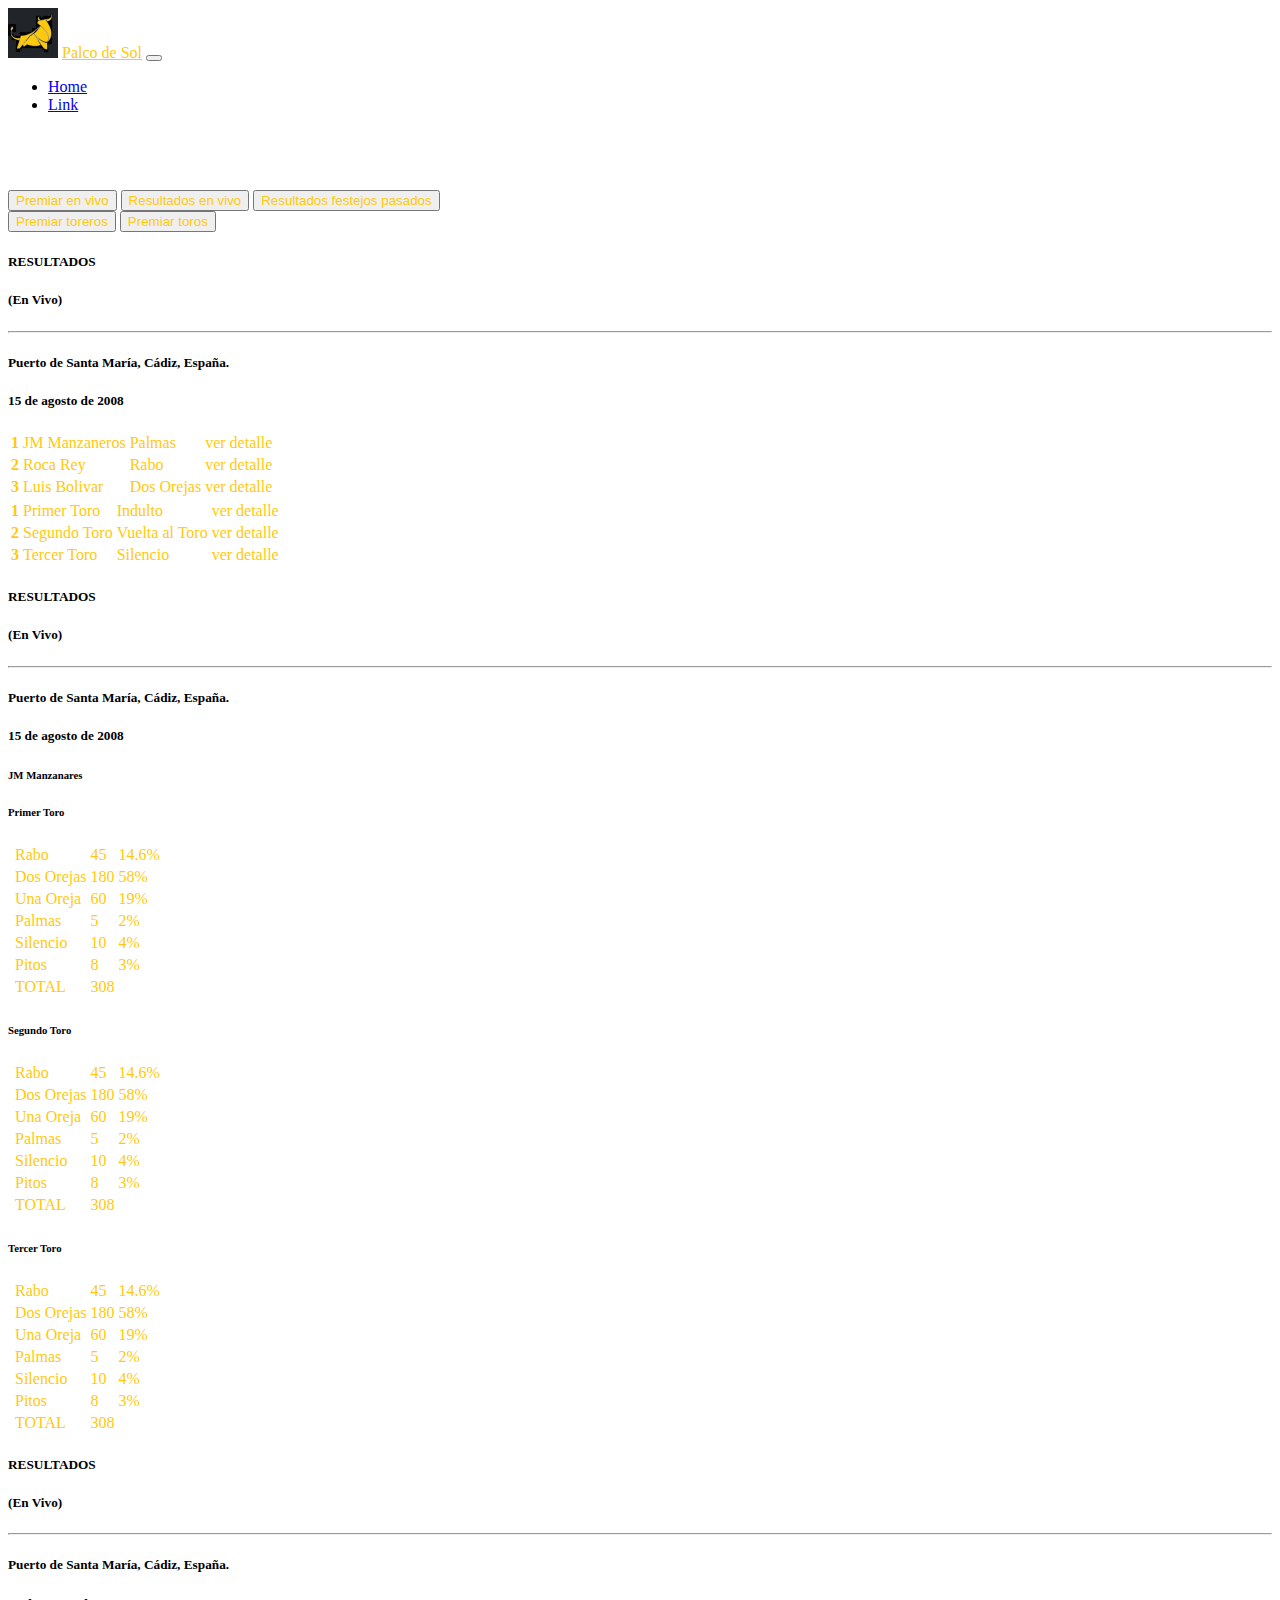
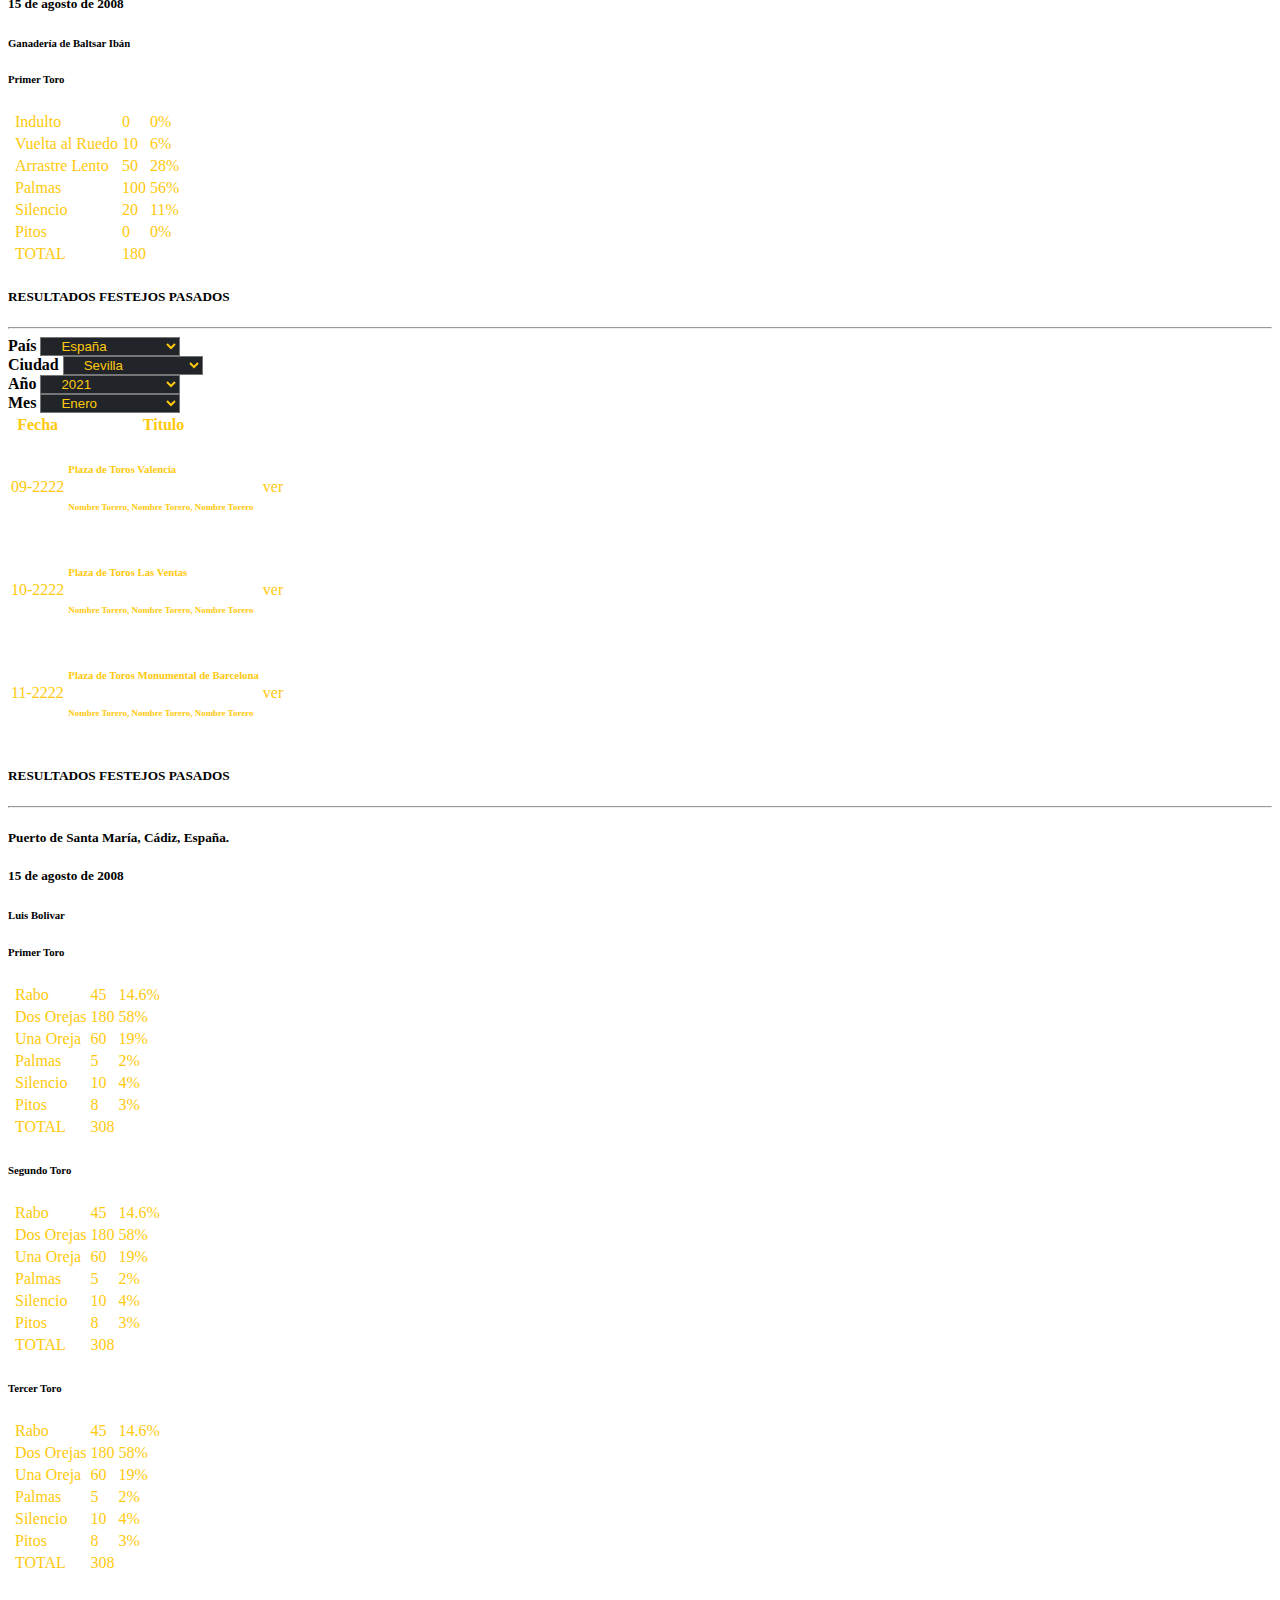
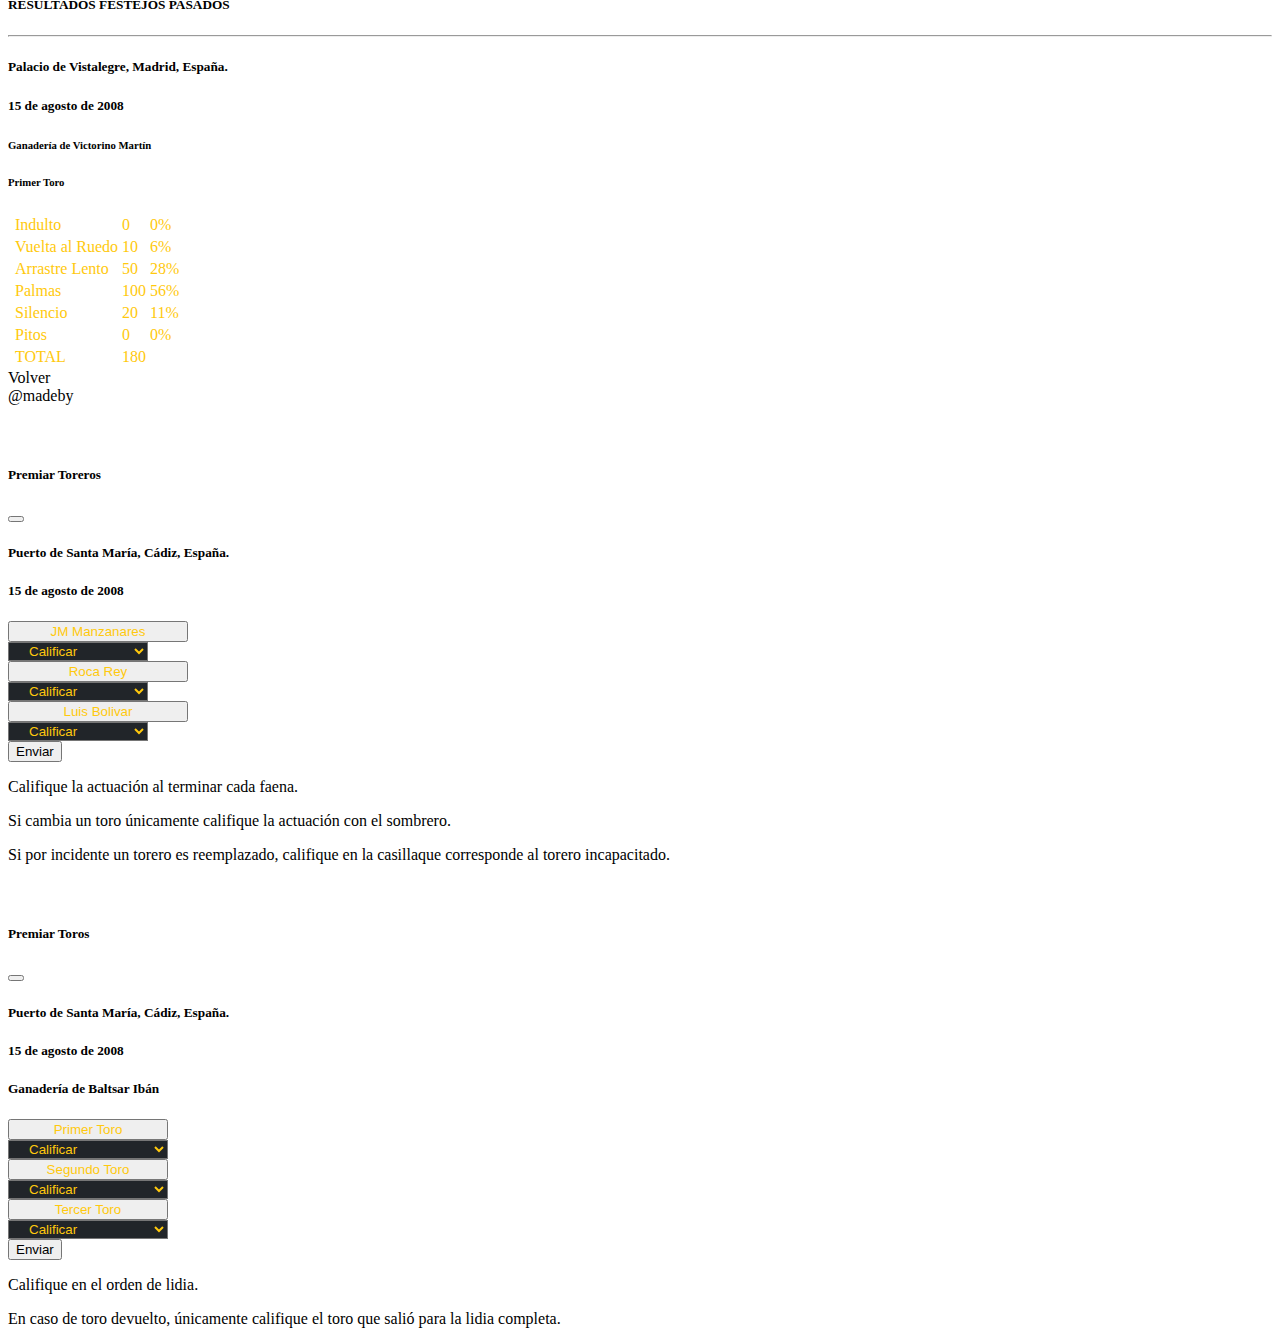
==== docs/index.html @ ece356c2 "Add files via upload" ====
<!DOCTYPE html>
<html lang="en" class="h-100">

<head>
	<title>Bootstrap 5 Website Example</title>
	<meta charset="utf-8">
	<meta name="viewport" content="width=device-width, initial-scale=1">
	<link href="https://cdn.jsdelivr.net/npm/bootstrap@5.2.1/dist/css/bootstrap.min.css" rel="stylesheet"
		integrity="sha384-iYQeCzEYFbKjA/T2uDLTpkwGzCiq6soy8tYaI1GyVh/UjpbCx/TYkiZhlZB6+fzT" crossorigin="anonymous">

	<!-- Custom styles for this template -->
	<link href="./src/custom.css" rel="stylesheet">
</head>

<body class="d-flex flex-column h-100">

	<header>
		<!-- Fixed navbar -->
		<nav class="navbar navbar-expand-md navbar-dark fixed-top bg-dark">
			<div class="container-fluid">

				<!-- <svg class="bd-placeholder-img rounded float-start mx-2" width="50" height="50" role="img"
					aria-label="Placeholder Logo">
					<rect width="100%" height="100%" fill="#868e96"></rect>
					<text x="50%" y="50%" fill="#eceeef" dy=".3em">Logo</text>
				</svg> -->
				<img src="./Assets/bull3.png" class="img-fluid p-0 border-0" width="50" height="50" alt="...">
				<a class="navbar-brand tr-gold" href="#">Palco de Sol</a>

				<button class="navbar-toggler" type="button" data-bs-toggle="collapse" data-bs-target="#navbarCollapse"
					aria-controls="navbarCollapse" aria-expanded="false" aria-label="Toggle navigation">
					<span class="navbar-toggler-icon"></span>
				</button>
				<div class="collapse navbar-collapse" id="navbarCollapse">
					<ul class="navbar-nav me-auto mb-2 mb-md-0">
						<li class="nav-item">
							<a class="nav-link active" aria-current="page" href="#">Home</a>
						</li>
						<li class="nav-item">
							<a class="nav-link" href="#">Link</a>
						</li>
					</ul>
				</div>
			</div>
		</nav>
	</header>

	<!-- Begin page content -->
	<main class="flex-shrink-0">
		<div class="container text-center">

			<!-- Component primer menu -->
			<div class="row mt-5" id="myfirstMenu">
				<div class="col-12">
					<div class="d-grid gap-3 col-8 mx-auto tr-gold">
						<button type="button" class="btn btn-primary btn-dark tr-gold" data-mdb-toggle="button"
							id="premiarBtn">Premiar en vivo</button>
						<button type="button" class="btn btn-primary btn-dark tr-gold" data-mdb-toggle="button"
							id="resultadosVivoBtn">Resultados en vivo</button>
						<button type="button" class="btn btn-primary btn-dark tr-gold" data-mdb-toggle="button"
							id="resultadosFestejosPasadosBtn">Resultados festejos pasados</button>
					</div>
				</div>
			</div>

			<!-- Component segundo menu -->
			<div class="row mt-5 mb-5 d-none" id="myPremiarMenu">
				<div class="col-12 mx-auto">
					<div class="d-grid gap-3 col-8 mx-auto">
						<button type="button" class="btn btn-primary btn-dark tr-gold" data-bs-toggle="modal"
							data-bs-target="#premiarTorerosModal" id="premiarTorerosBtn">Premiar
							toreros</button>
						<button type="button" class="btn btn-primary btn-dark tr-gold" data-bs-toggle="modal"
						data-bs-target="#premiarTorosModal" id="premiarTorosBtn">Premiar
							toros</button>
					</div>					
				</div>
			</div>

			<!-- Component Resultados en Vivo -->
			<div class="row mt-2 d-none" id="myResultadosVivo">
				<div class="col-12 d-flex mb-0 my-2">
					<h5 class="text-start flex-grow-1">RESULTADOS</h5>
					<h5 >(En Vivo)</h5>					
				</div>

				<div class="col-12 mt-0 my-2">					
					<hr class="mt-0 mb-4">
					<h5>Puerto de Santa María, Cádiz, España.</h5>
					<h5>15 de agosto de 2008</h5>
				</div>

				<!-- Component Tabla Premios Torero -->
				<div class="col-12 my-2">
					<table class="table table-dark table-striped table-hover text-start tr-gold" id="myTablePremiosTorero">
						<tbody>
						  <tr>
							<th scope="row">1</th>
							<td>JM Manzaneros</td>
							<td>Palmas</td>
							<td>ver detalle</td>
							<!-- <td class="d-none d-sm-block">ver detalle</td> -->
						  </tr>
						  <tr>
							<th scope="row">2</th>
							<td>Roca Rey</td>
							<td>Rabo</td>
							<td>ver detalle</td>
						  </tr>
						  <tr>
							<th scope="row">3</th>
							<td>Luis Bolivar</td>
							<td>Dos Orejas</td>
							<td>ver detalle</td>
						  </tr>
						</tbody>
					  </table>
				</div>

				<!-- Component Tabla Premios Toro -->
				<div class="col-12 my-2">
					<table class="table table-dark table-striped table-hover text-start tr-gold" id="myTablePremiosToro">
						<tbody>
						  <tr>
							<th scope="row">1</th>
							<td>Primer Toro </td>
							<td>Indulto</td>
							<td><a>ver detalle</a></td>
						  </tr>
						  <tr>
							<th scope="row">2</th>
							<td>Segundo Toro</td>
							<td>Vuelta al Toro</td>
							<td><a>ver detalle</a></td>
						  </tr>
						  <tr>
							<th scope="row">3</th>
							<td>Tercer Toro</td>
							<td>Silencio</td>
							<td><a>ver detalle</a></td>
						  </tr>
						</tbody>
					  </table>
				</div>


			</div>

			<!-- Component Resultados en Vivo Torero-->
			<div class="row mt-2 d-none" id="myResultadoTorero">
				<div class="col-12 d-flex mb-0 my-2">
					<h5 class="text-start flex-grow-1">RESULTADOS</h5>
					<h5 >(En Vivo)</h5>					
				</div>

				<div class="col-12 mt-0 my-2">					
					<hr class="mt-0 mb-4">
					<h5>Puerto de Santa María, Cádiz, España.</h5>
					<h5>15 de agosto de 2008</h5>
					<h6 class="mt-3">JM Manzanares</h6>
				</div>

				<div class="col-12 my-2">
					<h6>Primer Toro</h6>
					<table class="table table-dark table-striped table-hover text-start tr-gold">
						<tbody>
						  <tr>
							<th scope="row"></th>
							<td>Rabo</td>
							<td>45</td>
							<td>14.6%</td>
						  </tr>
						  <tr>
							<th scope="row"></th>
							<td>Dos Orejas</td>
							<td>180</td>
							<td>58%</td>
						  </tr>
						  <tr>
							<th scope="row"></th>
							<td>Una Oreja</td>
							<td>60</td>
							<td>19%</td>
						  </tr>
						  <tr>
							<th scope="row"></th>
							<td>Palmas</td>
							<td>5</td>
							<td>2%</td>
						  </tr>
						  <tr>
							<th scope="row"></th>
							<td>Silencio</td>
							<td>10</td>
							<td>4%</td>
						  </tr>
						  <tr>
							<th scope="row"></th>
							<td>Pitos</td>
							<td>8</td>
							<td>3%</td>
						  </tr>
						  <tr>
							<th scope="row"></th>
							<td>TOTAL</td>
							<td>308</td>
							<td></td>
						  </tr>						  
						</tbody>
					  </table>
				</div>

				<div class="col-12 my-2">
					<h6>Segundo Toro</h6>
					<table class="table table-dark table-striped table-hover text-start tr-gold">
						<tbody>
						  <tr>
							<th scope="row"></th>
							<td>Rabo</td>
							<td>45</td>
							<td>14.6%</td>
						  </tr>
						  <tr>
							<th scope="row"></th>
							<td>Dos Orejas</td>
							<td>180</td>
							<td>58%</td>
						  </tr>
						  <tr>
							<th scope="row"></th>
							<td>Una Oreja</td>
							<td>60</td>
							<td>19%</td>
						  </tr>
						  <tr>
							<th scope="row"></th>
							<td>Palmas</td>
							<td>5</td>
							<td>2%</td>
						  </tr>
						  <tr>
							<th scope="row"></th>
							<td>Silencio</td>
							<td>10</td>
							<td>4%</td>
						  </tr>
						  <tr>
							<th scope="row"></th>
							<td>Pitos</td>
							<td>8</td>
							<td>3%</td>
						  </tr>
						  <tr>
							<th scope="row"></th>
							<td>TOTAL</td>
							<td>308</td>
							<td></td>
						  </tr>						  
						</tbody>
					  </table>
				</div>

				<div class="col-12 my-2">
					<h6>Tercer Toro</h6>
					<table class="table table-dark table-striped table-hover text-start tr-gold">
						<tbody>
						  <tr>
							<th scope="row"></th>
							<td>Rabo</td>
							<td>45</td>
							<td>14.6%</td>
						  </tr>
						  <tr>
							<th scope="row"></th>
							<td>Dos Orejas</td>
							<td>180</td>
							<td>58%</td>
						  </tr>
						  <tr>
							<th scope="row"></th>
							<td>Una Oreja</td>
							<td>60</td>
							<td>19%</td>
						  </tr>
						  <tr>
							<th scope="row"></th>
							<td>Palmas</td>
							<td>5</td>
							<td>2%</td>
						  </tr>
						  <tr>
							<th scope="row"></th>
							<td>Silencio</td>
							<td>10</td>
							<td>4%</td>
						  </tr>
						  <tr>
							<th scope="row"></th>
							<td>Pitos</td>
							<td>8</td>
							<td>3%</td>
						  </tr>
						  <tr>
							<th scope="row"></th>
							<td>TOTAL</td>
							<td>308</td>
							<td></td>
						  </tr>						  
						</tbody>
					  </table>
				</div>
			</div>

			<!-- Component Resultados en Vivo Ganaderia-->
			<div class="row mt-2 d-none" id="myResultadoToro">
				<div class="col-12 d-flex mb-0 my-2">
					<h5 class="text-start flex-grow-1">RESULTADOS</h5>
					<h5 >(En Vivo)</h5>					
				</div>

				<div class="col-12 mt-0 my-2">					
					<hr class="mt-0 mb-4">
					<h5>Puerto de Santa María, Cádiz, España.</h5>
					<h5>15 de agosto de 2008</h5>
					<h6 class="mt-3">Ganadería de Baltsar Ibán</h6>
					<h6>Primer Toro</h6>
				</div>

				<div class="col-12 my-2">
					<table class="table table-dark table-striped table-hover text-start tr-gold">
						<tbody>
						  <tr>
							<th scope="row"></th>
							<td>Indulto</td>
							<td>0</td>
							<td>0%</td>
						  </tr>
						  <tr>
							<th scope="row"></th>
							<td>Vuelta al Ruedo</td>
							<td>10</td>
							<td>6%</td>
						  </tr>
						  <tr>
							<th scope="row"></th>
							<td>Arrastre Lento</td>
							<td>50</td>
							<td>28%</td>
						  </tr>
						  <tr>
							<th scope="row"></th>
							<td>Palmas</td>
							<td>100</td>
							<td>56%</td>
						  </tr>
						  <tr>
							<th scope="row"></th>
							<td>Silencio</td>
							<td>20</td>
							<td>11%</td>
						  </tr>
						  <tr>
							<th scope="row"></th>
							<td>Pitos</td>
							<td>0</td>
							<td>0%</td>
						  </tr>
						  <tr>
							<th scope="row"></th>
							<td>TOTAL</td>
							<td>180</td>
							<td></td>
						  </tr>						  
						</tbody>
					  </table>
				</div>
			</div>

			<!-- Component Resultados Pasados 	-->
			<div class="row mt-2 d-none" id="myResultadosPasados">
				<div class="col-12 d-flex mb-0 my-2">
					<h5 class="text-start flex-grow-1">RESULTADOS FESTEJOS PASADOS</h5>
				</div>

				<!-- Component Select Resultados Pasados 	-->
				<div class="col-12 mt-0 my-2">					
					<hr class="mt-0 mb-4">
					<div class="row justify-content-center">
						<div class="col-6 tr-select">
							<label class="tr-label" for="country">País</label>
							<select class="form-select" id="country" required="">
								<option value="1">España</option>
								<option value="2">Mexico</option>
							</select>
						</div>
						<div class="col-6 tr-select">
							<label class="tr-label" for="city">Ciudad</label>
							<select class="form-select" id="city" required="">
								<option value="1">Sevilla</option>
								<option value="2">Madrid</option>
							</select>
						</div>
						<div class="col-6 tr-select">
							<label class="tr-label" for="Year">Año</label>
							<select class="form-select" id="year" required="">
								<option value="1">2021</option>
								<option value="2">2020</option>
							</select>
						</div>
						<div class="col-6 tr-select">
							<label class="tr-label" for="Month">Mes</label>
							<select class="form-select" id="month" required="">
								<option value="">Enero</option>
								<option value="">Febrero</option>
							</select>
						</div>
					</div>
				</div>

				<!-- Component Tabla Resultados Pasados 	-->
				<div class="col-12 mt-5">
					<table class="table table-dark table-striped table-hover text-start tr-gold" id="myTableResultadosPasados">
						<thead>
						  <tr>
							<th scope="col">Fecha</th>
							<th scope="col">Titulo</th>
							<th scope="col"></th>
						  </tr>
						</thead>
						<tbody>
						  <tr>
							<td>09-2222</td>
							<td>
								<h6>Plaza de Toros Valencia</h6>
								<h6><small class="text-muted">Nombre Torero, Nombre Torero, Nombre Torero</small></h6>
							</td>
							<td>ver</td>
						  </tr>
						  <tr>
							<td>10-2222</td>
							<td>
								<h6>Plaza de Toros Las Ventas</h6>
								<h6><small class="text-muted">Nombre Torero, Nombre Torero, Nombre Torero</small></h6>
							</td>
							<td>ver</td>
						  </tr>
						  <tr>
							<td>11-2222</td>
							<td>
								<h6>Plaza de Toros Monumental de Barcelona</h6>
								<h6><small class="text-muted">Nombre Torero, Nombre Torero, Nombre Torero</small></h6>
							</td>
							<td>ver</td>
						  </tr>
						</tbody>
					  </table>
				</div>
			</div>

			<!-- Component Resultados Festejos Pasados Torero-->
			<div class="row mt-2 d-none" id="myResultadoPasadoTorero">
				<div class="col-12 mb-0 my-2">
					<h5 class="">RESULTADOS FESTEJOS PASADOS</h5>
				</div>

				<div class="col-12 mt-0 my-2">					
					<hr class="mt-0 mb-4">
					<h5>Puerto de Santa María, Cádiz, España.</h5>
					<h5>15 de agosto de 2008</h5>
					<h6 class="mt-3">Luis Bolivar</h6>
				</div>

				<div class="col-12 my-2">
					<h6>Primer Toro</h6>
					<table class="table table-dark table-striped table-hover text-start tr-gold">
						<tbody>
						  <tr>
							<th scope="row"></th>
							<td>Rabo</td>
							<td>45</td>
							<td>14.6%</td>
						  </tr>
						  <tr>
							<th scope="row"></th>
							<td>Dos Orejas</td>
							<td>180</td>
							<td>58%</td>
						  </tr>
						  <tr>
							<th scope="row"></th>
							<td>Una Oreja</td>
							<td>60</td>
							<td>19%</td>
						  </tr>
						  <tr>
							<th scope="row"></th>
							<td>Palmas</td>
							<td>5</td>
							<td>2%</td>
						  </tr>
						  <tr>
							<th scope="row"></th>
							<td>Silencio</td>
							<td>10</td>
							<td>4%</td>
						  </tr>
						  <tr>
							<th scope="row"></th>
							<td>Pitos</td>
							<td>8</td>
							<td>3%</td>
						  </tr>
						  <tr>
							<th scope="row"></th>
							<td>TOTAL</td>
							<td>308</td>
							<td></td>
						  </tr>						  
						</tbody>
					  </table>
				</div>

				<div class="col-12 my-2">
					<h6>Segundo Toro</h6>
					<table class="table table-dark table-striped table-hover text-start tr-gold">
						<tbody>
						  <tr>
							<th scope="row"></th>
							<td>Rabo</td>
							<td>45</td>
							<td>14.6%</td>
						  </tr>
						  <tr>
							<th scope="row"></th>
							<td>Dos Orejas</td>
							<td>180</td>
							<td>58%</td>
						  </tr>
						  <tr>
							<th scope="row"></th>
							<td>Una Oreja</td>
							<td>60</td>
							<td>19%</td>
						  </tr>
						  <tr>
							<th scope="row"></th>
							<td>Palmas</td>
							<td>5</td>
							<td>2%</td>
						  </tr>
						  <tr>
							<th scope="row"></th>
							<td>Silencio</td>
							<td>10</td>
							<td>4%</td>
						  </tr>
						  <tr>
							<th scope="row"></th>
							<td>Pitos</td>
							<td>8</td>
							<td>3%</td>
						  </tr>
						  <tr>
							<th scope="row"></th>
							<td>TOTAL</td>
							<td>308</td>
							<td></td>
						  </tr>						  
						</tbody>
					  </table>
				</div>

				<div class="col-12 my-2">
					<h6>Tercer Toro</h6>
					<table class="table table-dark table-striped table-hover text-start tr-gold">
						<tbody>
						  <tr>
							<th scope="row"></th>
							<td>Rabo</td>
							<td>45</td>
							<td>14.6%</td>
						  </tr>
						  <tr>
							<th scope="row"></th>
							<td>Dos Orejas</td>
							<td>180</td>
							<td>58%</td>
						  </tr>
						  <tr>
							<th scope="row"></th>
							<td>Una Oreja</td>
							<td>60</td>
							<td>19%</td>
						  </tr>
						  <tr>
							<th scope="row"></th>
							<td>Palmas</td>
							<td>5</td>
							<td>2%</td>
						  </tr>
						  <tr>
							<th scope="row"></th>
							<td>Silencio</td>
							<td>10</td>
							<td>4%</td>
						  </tr>
						  <tr>
							<th scope="row"></th>
							<td>Pitos</td>
							<td>8</td>
							<td>3%</td>
						  </tr>
						  <tr>
							<th scope="row"></th>
							<td>TOTAL</td>
							<td>308</td>
							<td></td>
						  </tr>						  
						</tbody>
					  </table>
				</div>
			</div>

			<!-- Component Resultados Festejos Pasados Ganaderia-->
			<div class="row mt-2 d-none" id="myResultadoPasadoToro">
				<div class="col-12 mb-0 my-2">
					<h5 class="">RESULTADOS FESTEJOS PASADOS</h5>
				</div>

				<div class="col-12 mt-0 my-2">
					<hr class="mt-0 mb-4">
					<h5>Palacio de Vistalegre, Madrid, España.</h5>
					<h5>15 de agosto de 2008</h5>
					<h6 class="mt-3">Ganadería de Victorino Martín</h6>
					<h6>Primer Toro</h6>
				</div>

				<div class="col-12 my-2">
					<table class="table table-dark table-striped table-hover text-start tr-gold">
						<tbody>
						  <tr>
							<th scope="row"></th>
							<td>Indulto</td>
							<td>0</td>
							<td>0%</td>
						  </tr>
						  <tr>
							<th scope="row"></th>
							<td>Vuelta al Ruedo</td>
							<td>10</td>
							<td>6%</td>
						  </tr>
						  <tr>
							<th scope="row"></th>
							<td>Arrastre Lento</td>
							<td>50</td>
							<td>28%</td>
						  </tr>
						  <tr>
							<th scope="row"></th>
							<td>Palmas</td>
							<td>100</td>
							<td>56%</td>
						  </tr>
						  <tr>
							<th scope="row"></th>
							<td>Silencio</td>
							<td>20</td>
							<td>11%</td>
						  </tr>
						  <tr>
							<th scope="row"></th>
							<td>Pitos</td>
							<td>0</td>
							<td>0%</td>
						  </tr>
						  <tr>
							<th scope="row"></th>
							<td>TOTAL</td>
							<td>180</td>
							<td></td>
						  </tr>						  
						</tbody>
					  </table>
				</div>
			</div>

			<!-- Component volver -->
			<div class="row my-3 d-none" id="volverBtn">
				<div class="col-12">
					<a class="text-black"> Volver</a>
				</div>
			</div>

		</div>
	</main>

	<footer class="footer mt-auto mb-0 bg-dark">
		<div class="container">
			<!-- <div class="row bg-white text-end py-3">
				<div class="col-12">
					<a class="text-black mx-2 d-none" id="volverBtn"> Volver</a>
				</div>
			</div> -->
			<div class="row text-center py-3">
				<div class="col-12">
					<span class="text-white">@madeby</span>
				</div>
			</div>
		</div>
	</footer>

	<!-- Modal Premiar Toreros -->
	<div class="modal fade" tabindex="-1" aria-labelledby="exampleModalLabel" aria-hidden="true" id="premiarTorerosModal">
		<div class="modal-dialog modal-fullscreen tr-modal">
			<div class="modal-content">
				<div class="modal-header">
					<h5 class="modal-title">Premiar Toreros</h5>
					<button type="button" class="btn-close" data-bs-dismiss="modal" aria-label="Close"></button>
				</div>
				<div class="modal-body">
					<div class="container-fluid px-0">
					<!-- Component premiar torero -->
						<div class="row text-center">
							<div class="col-12 my-2">
								<h5>Puerto de Santa María, Cádiz, España.</h5>
								<h5>15 de agosto de 2008</h5>
							</div>

							<div class="col-12 d-flex justify-content-center my-2">
								<div class="nombreToreroBtn">
									<button class="btn btn-dark tr-gold tr-noHover" type="button">
										JM Manzanares
									</button>
								</div>
								<div class="tr-select" >
									<select class="form-select" aria-label="calificar torero" id="calificarTorero1">
										<option selected>Calificar</option>
										<option value="1">Palmas</option>
										<option value="2">Dos orejas</option>
										<option value="3">Una oreja</option>
										<option value="4">Rabo</option>
										<option value="5">Silencio</option>
										<option value="6">Pitos</option>
									  </select>
								</div>						
							</div>

							<div class="col-12 d-flex justify-content-center my-2">
								<div class="nombreToreroBtn">
									<button class="btn btn-dark tr-gold tr-noHover" type="button">
										Roca Rey
									</button>
								</div>
								<div class="tr-select" >
									<select class="form-select" aria-label="calificar torero">
										<option selected>Calificar</option>
										<option value="1">Palmas</option>
										<option value="2">Dos orejas</option>
										<option value="3">Una oreja</option>
										<option value="4">Rabo</option>
										<option value="5">Silencio</option>
										<option value="6">Pitos</option>
									  </select>
								</div>
							</div>

							<div class="col-12 d-flex justify-content-center my-2">
								<div class="nombreToreroBtn">
									<button class="btn btn-dark tr-gold tr-noHover" type="button">
										Luis Bolivar
									</button>
								</div>
								<div class="tr-select" >
									<select class="form-select" aria-label="calificar torero">
										<option selected>Calificar</option>
										<option value="1">Palmas</option>
										<option value="2">Dos orejas</option>
										<option value="3">Una oreja</option>
										<option value="4">Rabo</option>
										<option value="5">Silencio</option>
										<option value="6">Pitos</option>
									  </select>
								</div>
							</div>

							<div class="col-12 d-flex justify-content-center my-2">
								<div class="">
									<button class="btn btn-warning" type="button" id="enviarToreroBtn"
										data-bs-dismiss="modal" aria-label="Close">
										Enviar
									</button>
								</div>
							</div>

							<div class="col-12 fs-6 my-2 mt-4">
								<p class="text-muted fs-6">Califique la actuación al terminar cada faena.</p>
								<p class="text-muted">Si cambia un toro únicamente califique la actuación con el sombrero.
								</p>
								<p class="text-muted">Si por incidente un torero es reemplazado, califique en la casillaque
									corresponde al torero incapacitado.</p>
							</div>
						</div>
					</div>
				</div>
			</div>
		</div>
	</div>

	<!-- Modal Premiar Toros -->
	<div class="modal fade" tabindex="-1" aria-labelledby="exampleModalLabel" aria-hidden="true" id="premiarTorosModal">
		<div class="modal-dialog modal-fullscreen tr-modal">
			<div class="modal-content">
				<div class="modal-header">
					<h5 class="modal-title">Premiar Toros</h5>
					<button type="button" class="btn-close" data-bs-dismiss="modal" aria-label="Close"></button>
				</div>
				<div class="modal-body">
					<div class="container-fluid px-0">
					<!-- Component premiar toros -->
						<div class="row text-center">
							<div class="col-12 my-2">
								<h5>Puerto de Santa María, Cádiz, España.</h5>
								<h5>15 de agosto de 2008</h5>
								<h5 class="mt-3">Ganadería de Baltsar Ibán</h5>
							</div>

							<div class="col-12 d-flex justify-content-center my-2">
								<div class="nombreToroBtn">
									<button class="btn btn-dark tr-gold tr-noHover" type="button">
										Primer Toro
									</button>
								</div>
								<div class="tr-select tr-toroSelect" >
									<select class="form-select" aria-label="calificar torero" id="calificarToro1">
										<option selected>Calificar</option>
										<option value="1">Indulto</option>
										<option value="2">Vuelta al toro</option>
										<option value="3">Arrastre Lento</option>
										<option value="4">Palmas</option>
										<option value="5">Silencio</option>
										<option value="6">Pitos</option>
									  </select>
								</div>						
							</div>

							<div class="col-12 d-flex justify-content-center my-2">
								<div class="nombreToroBtn">
									<button class="btn btn-dark tr-gold tr-noHover" type="button">
										Segundo Toro
									</button>
								</div>
								<div class="tr-select tr-toroSelect" >
									<select class="form-select" aria-label="calificar torero">
										<option selected>Calificar</option>
										<option value="1">Indulto</option>
										<option value="2">Vuelta al toro</option>
										<option value="3">Arrastre Lento</option>
										<option value="4">Palmas</option>
										<option value="5">Silencio</option>
										<option value="6">Pitos</option>
									  </select>
								</div>
							</div>

							<div class="col-12 d-flex justify-content-center my-2">
								<div class="nombreToroBtn">
									<button class="btn btn-dark tr-gold tr-noHover" type="button">
										Tercer Toro
									</button>
								</div>
								<div class="tr-select tr-toroSelect" >
									<select class="form-select" aria-label="calificar torero">
										<option selected>Calificar</option>
										<option value="1">Indulto</option>
										<option value="2">Vuelta al toro</option>
										<option value="3">Arrastre Lento</option>
										<option value="4">Palmas</option>
										<option value="5">Silencio</option>
										<option value="6">Pitos</option>
									  </select>
								</div>
							</div>

							<div class="col-12 d-flex justify-content-center my-2">
								<div class="">
									<button class="btn btn-warning" type="button" id="enviarToroBtn"
										data-bs-dismiss="modal" aria-label="Close">
										Enviar
									</button>
								</div>
							</div>

							<div class="col-12 fs-6 my-2 mt-4">
								<p class="text-muted fs-6">Califique en el orden de lidia.</p>
								<p class="text-muted">En caso de toro devuelto, únicamente califique el toro que salió para la lidia completa.</p>
							</div>
						</div>
					</div>
				</div>
			</div>
		</div>
	</div>

	<script src="https://cdn.jsdelivr.net/npm/bootstrap@5.2.1/dist/js/bootstrap.bundle.min.js"
		integrity="sha384-u1OknCvxWvY5kfmNBILK2hRnQC3Pr17a+RTT6rIHI7NnikvbZlHgTPOOmMi466C8"
		crossorigin="anonymous"></script>

	<script src="./src/custom.js"></script>

	<!-- <script src="https://cdn.jsdelivr.net/npm/@popperjs/core@2.11.6/dist/umd/popper.min.js"
		integrity="sha384-oBqDVmMz9ATKxIep9tiCxS/Z9fNfEXiDAYTujMAeBAsjFuCZSmKbSSUnQlmh/jp3"
		crossorigin="anonymous"></script>
	<script src="https://cdn.jsdelivr.net/npm/bootstrap@5.2.1/dist/js/bootstrap.min.js"
		integrity="sha384-7VPbUDkoPSGFnVtYi0QogXtr74QeVeeIs99Qfg5YCF+TidwNdjvaKZX19NZ/e6oz"
		crossorigin="anonymous"></script> -->
</body>

</html>
---- docs/src/custom.css ----
/* Custom page CSS
-------------------------------------------------- */
/* Not required for template or sticky footer method. */

main>.container {
  padding-top: 60px;
}

.tr-gold {
  /* color: #ffe41e; */
  color: rgb(255, 201, 13);
}

.tr-red {
  color: #5f0800;
}

.tr-noHover{
  pointer-events: none;
}

.tr-gold>tbody>tr {
  /* color: rgb(255, 201, 13); */
}

.tr-gold>tbody>tr:nth-of-type(odd)>* {
  color: rgb(255, 201, 13);
}

.nombreToreroBtn>.btn {
  width: 180px;
}

.tr-select>.form-select {
  background-color: #212529;
  color: rgb(255, 201, 13);
  width: 140px;
  padding-left: 1rem;
}

.tr-select>.tr-label {
  font-weight: bold
}

.nombreToroBtn>.btn {
  width: 160px;
}

.tr-toroSelect>.form-select {
  width: 160px;
}

.tr-modal {
  height: calc(100% - 60px);
  margin-top: 62px;
}

.nav-scroller {
  position: relative;
  z-index: 2;
  height: 2.75rem;
  overflow-y: hidden;
}

.nav-scroller .nav {
  display: flex;
  flex-wrap: nowrap;
  padding-bottom: 1rem;
  margin-top: -1px;
  overflow-x: auto;
  text-align: center;
  white-space: nowrap;
  -webkit-overflow-scrolling: touch;
}

@media (min-width: 768px) {
  /* .bd-placeholder-img-lg {
    font-size: 3.5rem;
  } */
}
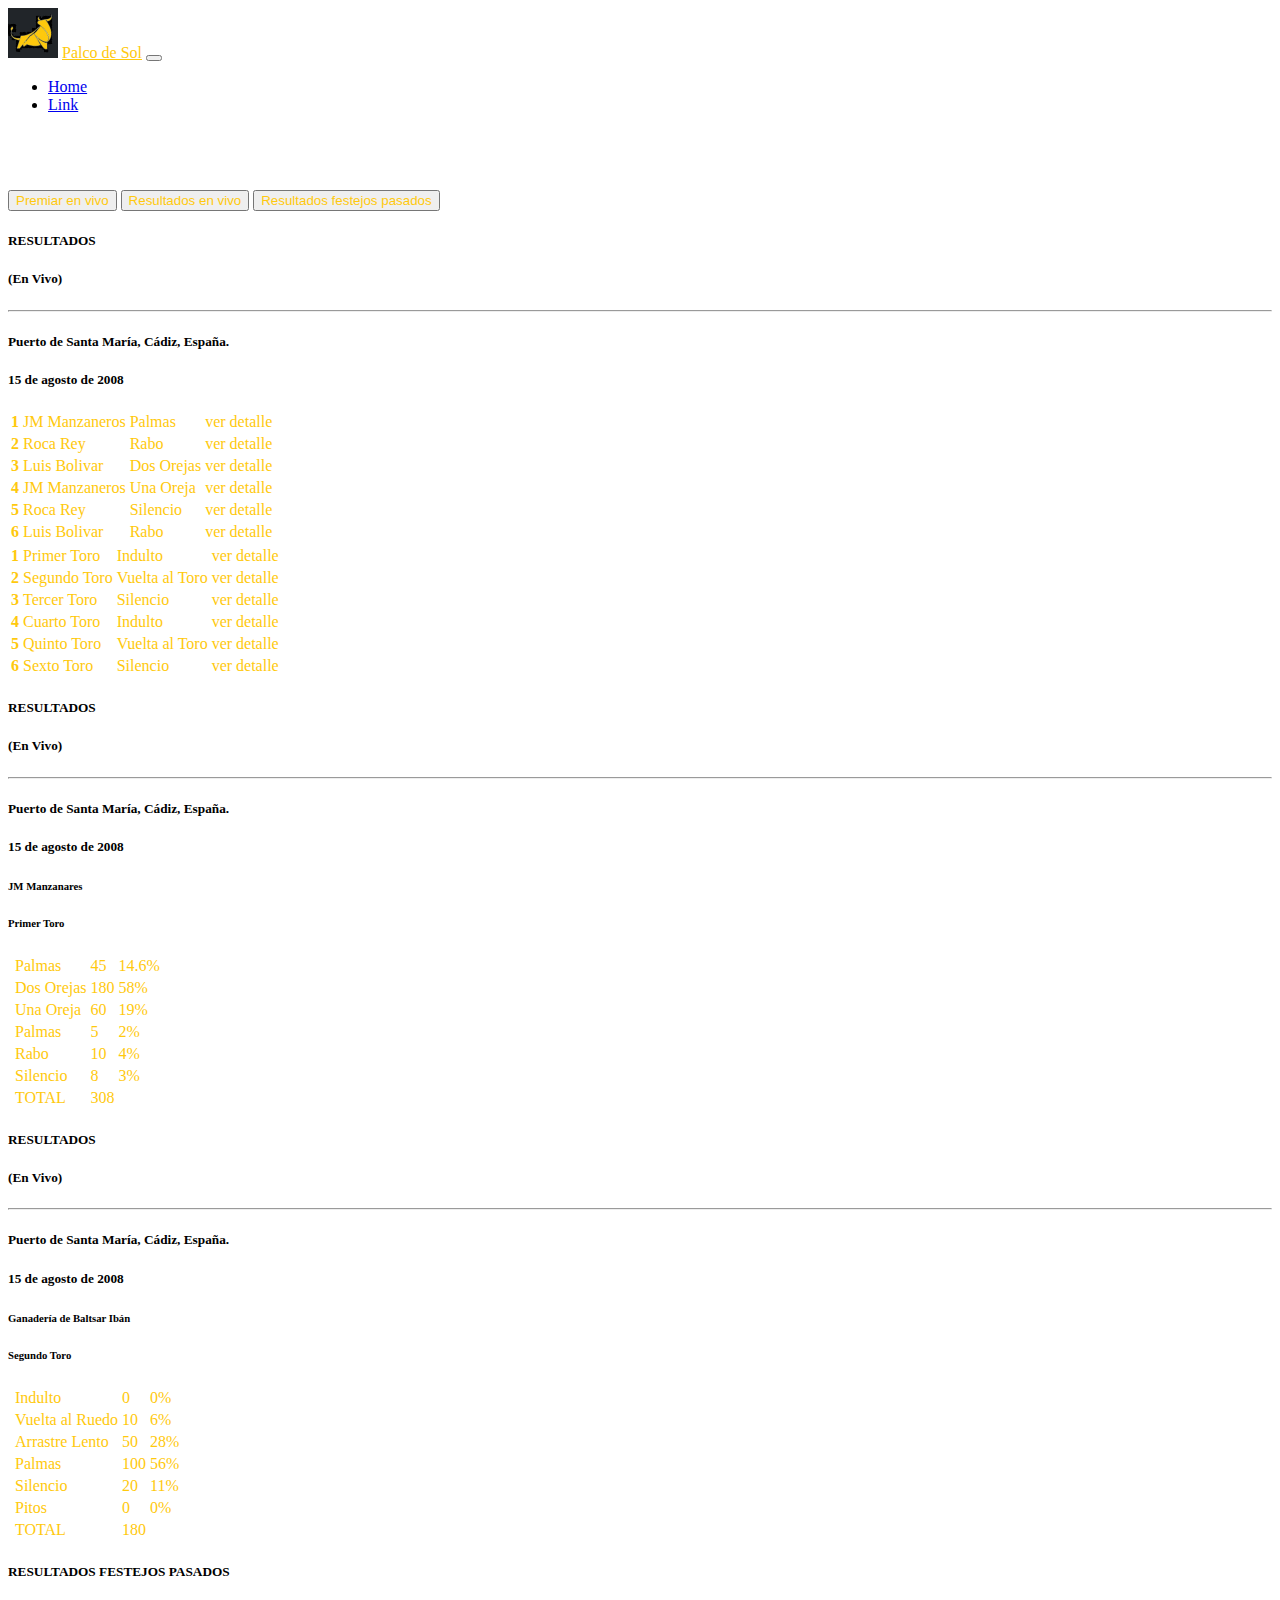
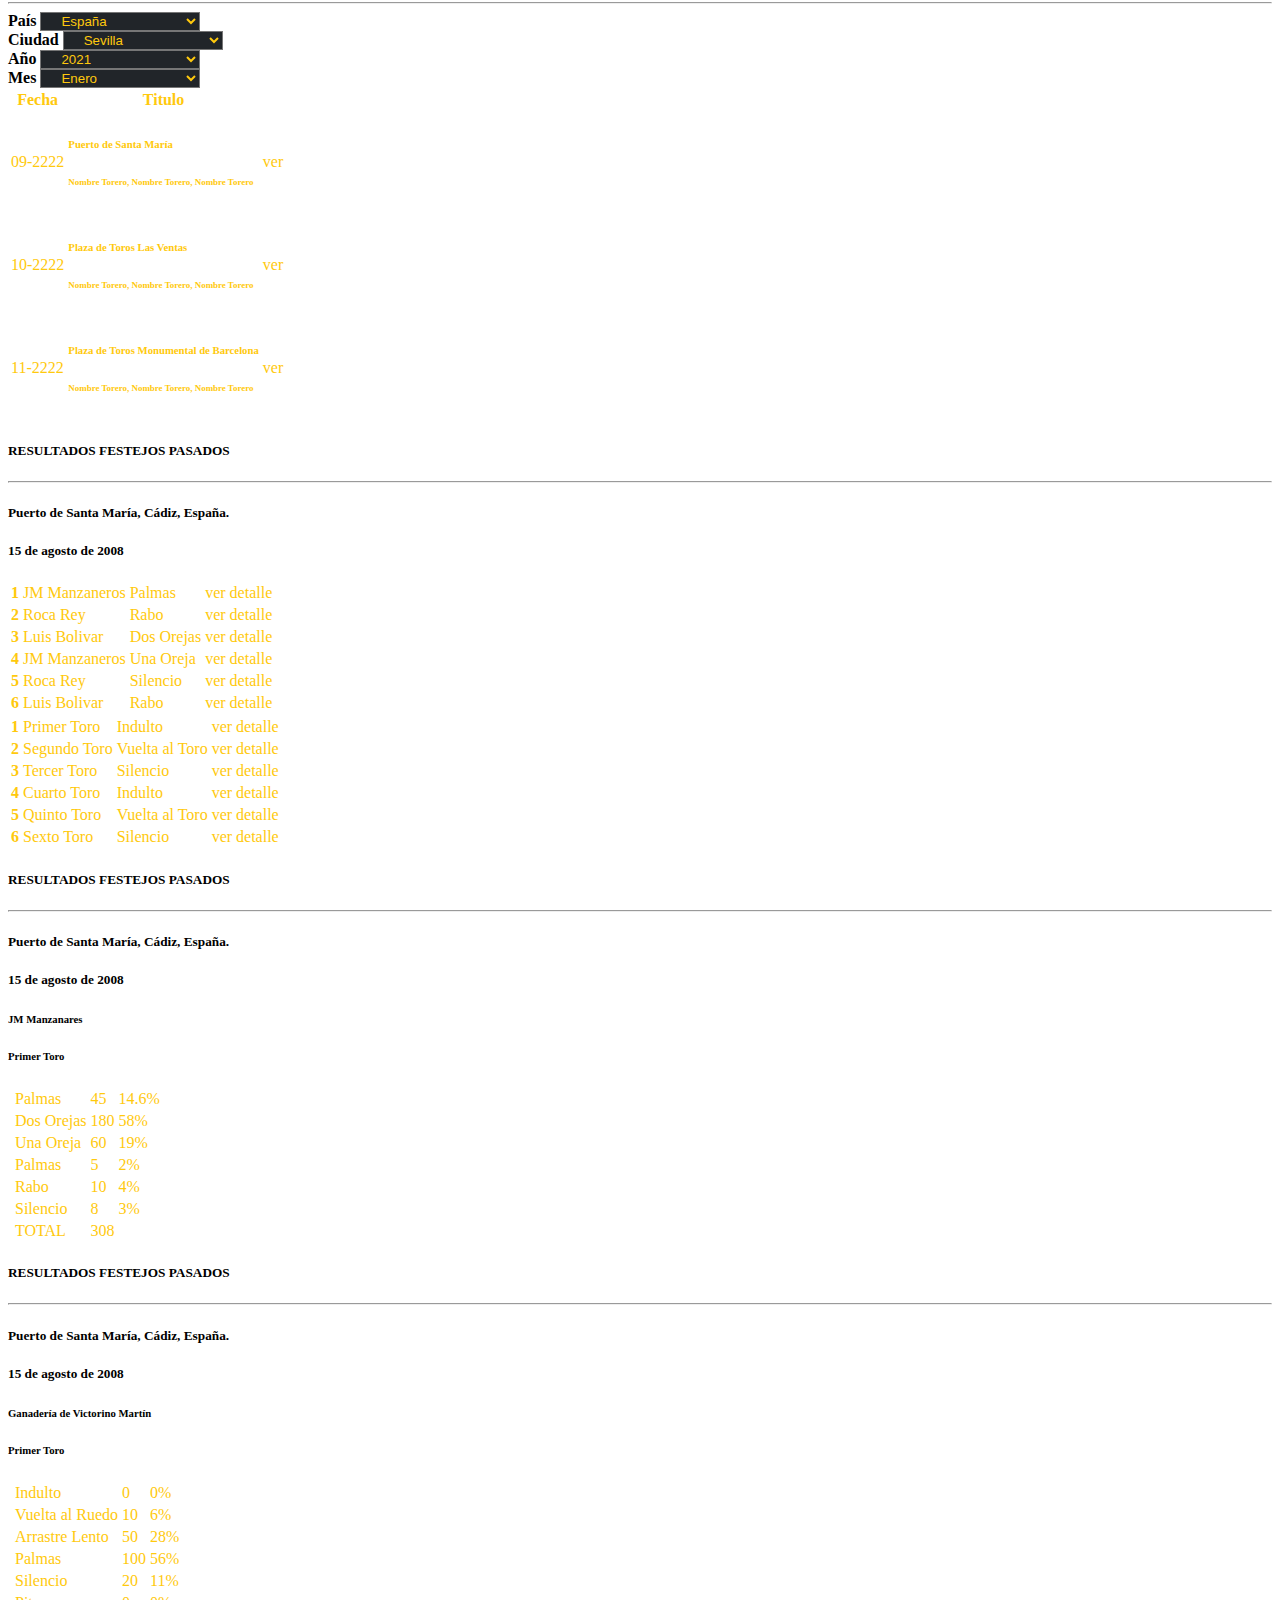
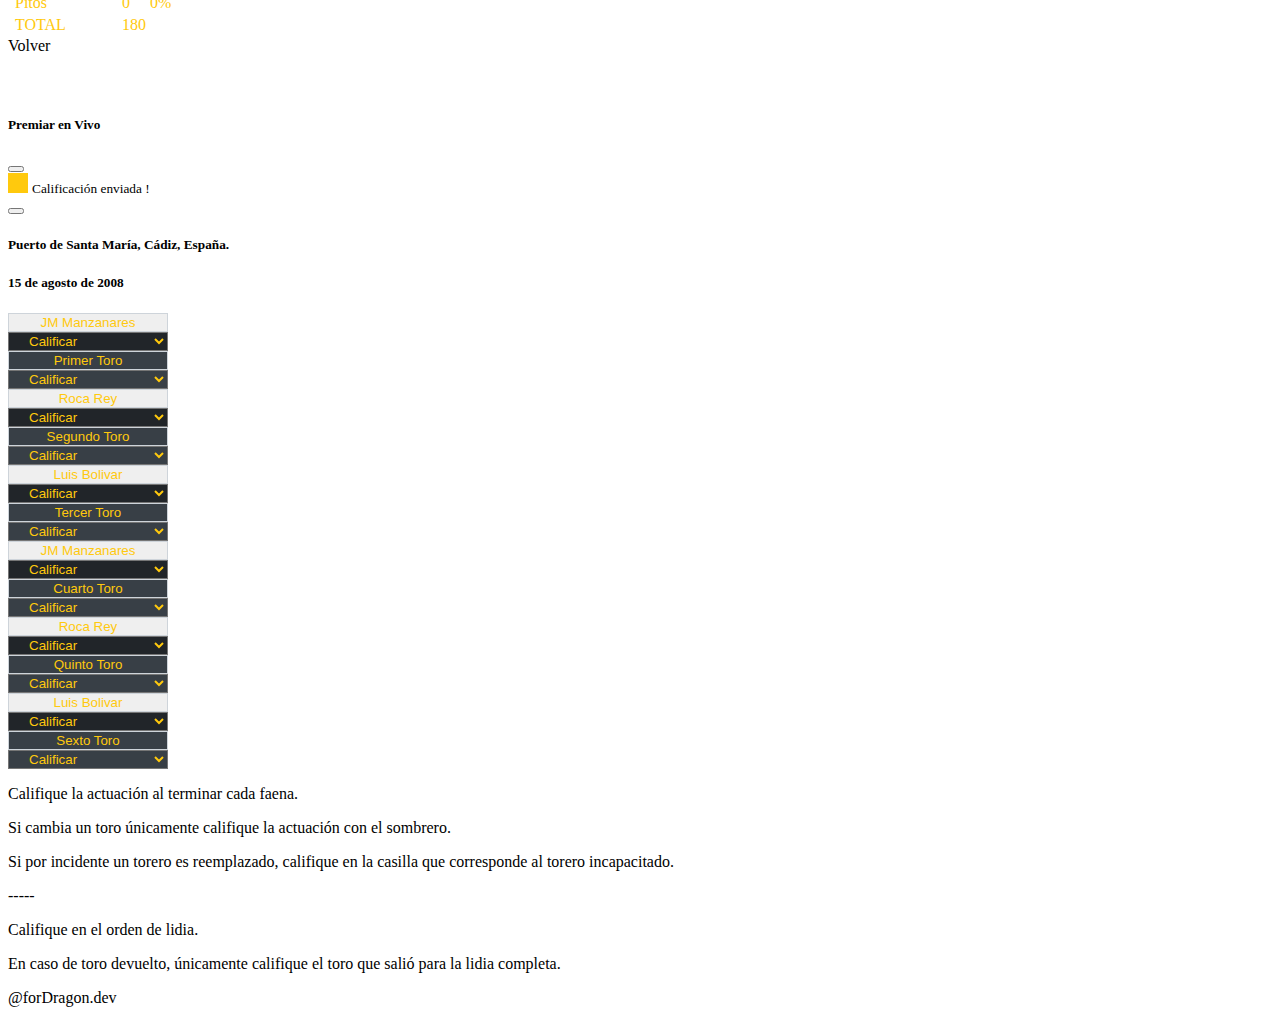
==== commit e12eac79: "Add files via upload" ====
--- a/docs/index.html
+++ b/docs/index.html
@@ -2,7 +2,7 @@
 <html lang="en" class="h-100">
 
 <head>
-	<title>Bootstrap 5 Website Example</title>
+	<title>Palco de Sol</title>
 	<meta charset="utf-8">
 	<meta name="viewport" content="width=device-width, initial-scale=1">
 	<link href="https://cdn.jsdelivr.net/npm/bootstrap@5.2.1/dist/css/bootstrap.min.css" rel="stylesheet"
@@ -49,12 +49,12 @@
 	<main class="flex-shrink-0">
 		<div class="container text-center">
 
-			<!-- Component primer menu -->
+			<!-- Component menu principal -->
 			<div class="row mt-5" id="myfirstMenu">
 				<div class="col-12">
 					<div class="d-grid gap-3 col-8 mx-auto tr-gold">
-						<button type="button" class="btn btn-primary btn-dark tr-gold" data-mdb-toggle="button"
-							id="premiarBtn">Premiar en vivo</button>
+						<button type="button" class="btn btn-primary btn-dark tr-gold" data-bs-toggle="modal"
+							data-bs-target="#premiarEnnVivoModal" id="premiarEnVivoBtn">Premiar en vivo</button>
 						<button type="button" class="btn btn-primary btn-dark tr-gold" data-mdb-toggle="button"
 							id="resultadosVivoBtn">Resultados en vivo</button>
 						<button type="button" class="btn btn-primary btn-dark tr-gold" data-mdb-toggle="button"
@@ -63,28 +63,14 @@
 				</div>
 			</div>
 
-			<!-- Component segundo menu -->
-			<div class="row mt-5 mb-5 d-none" id="myPremiarMenu">
-				<div class="col-12 mx-auto">
-					<div class="d-grid gap-3 col-8 mx-auto">
-						<button type="button" class="btn btn-primary btn-dark tr-gold" data-bs-toggle="modal"
-							data-bs-target="#premiarTorerosModal" id="premiarTorerosBtn">Premiar
-							toreros</button>
-						<button type="button" class="btn btn-primary btn-dark tr-gold" data-bs-toggle="modal"
-						data-bs-target="#premiarTorosModal" id="premiarTorosBtn">Premiar
-							toros</button>
-					</div>					
-				</div>
-			</div>
-
 			<!-- Component Resultados en Vivo -->
 			<div class="row mt-2 d-none" id="myResultadosVivo">
 				<div class="col-12 d-flex mb-0 my-2">
 					<h5 class="text-start flex-grow-1">RESULTADOS</h5>
-					<h5 >(En Vivo)</h5>					
-				</div>
-
-				<div class="col-12 mt-0 my-2">					
+					<h5>(En Vivo)</h5>
+				</div>
+
+				<div class="col-12 mt-0 my-2">
 					<hr class="mt-0 mb-4">
 					<h5>Puerto de Santa María, Cádiz, España.</h5>
 					<h5>15 de agosto de 2008</h5>
@@ -92,68 +78,107 @@
 
 				<!-- Component Tabla Premios Torero -->
 				<div class="col-12 my-2">
-					<table class="table table-dark table-striped table-hover text-start tr-gold" id="myTablePremiosTorero">
+					<table class="table table-dark table-striped table-hover text-start tr-gold"
+						id="myTableResultadosToreros">
 						<tbody>
-						  <tr>
-							<th scope="row">1</th>
-							<td>JM Manzaneros</td>
-							<td>Palmas</td>
-							<td>ver detalle</td>
-							<!-- <td class="d-none d-sm-block">ver detalle</td> -->
-						  </tr>
-						  <tr>
-							<th scope="row">2</th>
-							<td>Roca Rey</td>
-							<td>Rabo</td>
-							<td>ver detalle</td>
-						  </tr>
-						  <tr>
-							<th scope="row">3</th>
-							<td>Luis Bolivar</td>
-							<td>Dos Orejas</td>
-							<td>ver detalle</td>
-						  </tr>
+							<tr>
+								<th scope="row">1</th>
+								<td>JM Manzaneros</td>
+								<td>Palmas</td>
+								<td>ver detalle</td>
+								<!-- <td class="d-none d-sm-block">ver detalle</td> -->
+							</tr>
+							<tr>
+								<th scope="row">2</th>
+								<td>Roca Rey</td>
+								<td>Rabo</td>
+								<td>ver detalle</td>
+							</tr>
+							<tr>
+								<th scope="row">3</th>
+								<td>Luis Bolivar</td>
+								<td>Dos Orejas</td>
+								<td>ver detalle</td>
+							</tr>
+							<tr>
+								<th scope="row">4</th>
+								<td>JM Manzaneros</td>
+								<td>Una Oreja</td>
+								<td>ver detalle</td>
+								<!-- <td class="d-none d-sm-block">ver detalle</td> -->
+							</tr>
+							<tr>
+								<th scope="row">5</th>
+								<td>Roca Rey</td>
+								<td>Silencio</td>
+								<td>ver detalle</td>
+							</tr>
+							<tr>
+								<th scope="row">6</th>
+								<td>Luis Bolivar</td>
+								<td>Rabo</td>
+								<td>ver detalle</td>
+							</tr>
 						</tbody>
-					  </table>
+					</table>
 				</div>
 
 				<!-- Component Tabla Premios Toro -->
 				<div class="col-12 my-2">
-					<table class="table table-dark table-striped table-hover text-start tr-gold" id="myTablePremiosToro">
+					<table class="table table-dark table-striped table-hover text-start tr-gold"
+						id="myTableResultadosToros">
 						<tbody>
-						  <tr>
-							<th scope="row">1</th>
-							<td>Primer Toro </td>
-							<td>Indulto</td>
-							<td><a>ver detalle</a></td>
-						  </tr>
-						  <tr>
-							<th scope="row">2</th>
-							<td>Segundo Toro</td>
-							<td>Vuelta al Toro</td>
-							<td><a>ver detalle</a></td>
-						  </tr>
-						  <tr>
-							<th scope="row">3</th>
-							<td>Tercer Toro</td>
-							<td>Silencio</td>
-							<td><a>ver detalle</a></td>
-						  </tr>
+							<tr>
+								<th scope="row">1</th>
+								<td>Primer Toro </td>
+								<td>Indulto</td>
+								<td><a>ver detalle</a></td>
+							</tr>
+							<tr>
+								<th scope="row">2</th>
+								<td>Segundo Toro</td>
+								<td>Vuelta al Toro</td>
+								<td><a>ver detalle</a></td>
+							</tr>
+							<tr>
+								<th scope="row">3</th>
+								<td>Tercer Toro</td>
+								<td>Silencio</td>
+								<td><a>ver detalle</a></td>
+							</tr>
+							<tr>
+								<th scope="row">4</th>
+								<td>Cuarto Toro </td>
+								<td>Indulto</td>
+								<td><a>ver detalle</a></td>
+							</tr>
+							<tr>
+								<th scope="row">5</th>
+								<td>Quinto Toro</td>
+								<td>Vuelta al Toro</td>
+								<td><a>ver detalle</a></td>
+							</tr>
+							<tr>
+								<th scope="row">6</th>
+								<td>Sexto Toro</td>
+								<td>Silencio</td>
+								<td><a>ver detalle</a></td>
+							</tr>
 						</tbody>
-					  </table>
-				</div>
-
-
-			</div>
-
-			<!-- Component Resultados en Vivo Torero-->
+					</table>
+				</div>
+
+
+			</div>
+
+			<!-- Component Resultados en Vivo Torero Detalle-->
 			<div class="row mt-2 d-none" id="myResultadoTorero">
 				<div class="col-12 d-flex mb-0 my-2">
 					<h5 class="text-start flex-grow-1">RESULTADOS</h5>
-					<h5 >(En Vivo)</h5>					
-				</div>
-
-				<div class="col-12 mt-0 my-2">					
+					<h5>(En Vivo)</h5>
+				</div>
+
+				<div class="col-12 mt-0 my-2">
 					<hr class="mt-0 mb-4">
 					<h5>Puerto de Santa María, Cádiz, España.</h5>
 					<h5>15 de agosto de 2008</h5>
@@ -164,226 +189,127 @@
 					<h6>Primer Toro</h6>
 					<table class="table table-dark table-striped table-hover text-start tr-gold">
 						<tbody>
-						  <tr>
-							<th scope="row"></th>
-							<td>Rabo</td>
-							<td>45</td>
-							<td>14.6%</td>
-						  </tr>
-						  <tr>
-							<th scope="row"></th>
-							<td>Dos Orejas</td>
-							<td>180</td>
-							<td>58%</td>
-						  </tr>
-						  <tr>
-							<th scope="row"></th>
-							<td>Una Oreja</td>
-							<td>60</td>
-							<td>19%</td>
-						  </tr>
-						  <tr>
-							<th scope="row"></th>
-							<td>Palmas</td>
-							<td>5</td>
-							<td>2%</td>
-						  </tr>
-						  <tr>
-							<th scope="row"></th>
-							<td>Silencio</td>
-							<td>10</td>
-							<td>4%</td>
-						  </tr>
-						  <tr>
-							<th scope="row"></th>
-							<td>Pitos</td>
-							<td>8</td>
-							<td>3%</td>
-						  </tr>
-						  <tr>
-							<th scope="row"></th>
-							<td>TOTAL</td>
-							<td>308</td>
-							<td></td>
-						  </tr>						  
+							<tr>
+								<th scope="row"></th>
+								<td>Palmas</td>
+								<td>45</td>
+								<td>14.6%</td>
+							</tr>
+							<tr>
+								<th scope="row"></th>
+								<td>Dos Orejas</td>
+								<td>180</td>
+								<td>58%</td>
+							</tr>
+							<tr>
+								<th scope="row"></th>
+								<td>Una Oreja</td>
+								<td>60</td>
+								<td>19%</td>
+							</tr>
+							<tr>
+								<th scope="row"></th>
+								<td>Palmas</td>
+								<td>5</td>
+								<td>2%</td>
+							</tr>
+							<tr>
+								<th scope="row"></th>
+								<td>Rabo</td>
+								<td>10</td>
+								<td>4%</td>
+							</tr>
+							<tr>
+								<th scope="row"></th>
+								<td>Silencio</td>
+								<td>8</td>
+								<td>3%</td>
+							</tr>
+							<tr>
+								<th scope="row"></th>
+								<td>TOTAL</td>
+								<td>308</td>
+								<td></td>
+							</tr>
 						</tbody>
-					  </table>
-				</div>
-
-				<div class="col-12 my-2">
-					<h6>Segundo Toro</h6>
-					<table class="table table-dark table-striped table-hover text-start tr-gold">
-						<tbody>
-						  <tr>
-							<th scope="row"></th>
-							<td>Rabo</td>
-							<td>45</td>
-							<td>14.6%</td>
-						  </tr>
-						  <tr>
-							<th scope="row"></th>
-							<td>Dos Orejas</td>
-							<td>180</td>
-							<td>58%</td>
-						  </tr>
-						  <tr>
-							<th scope="row"></th>
-							<td>Una Oreja</td>
-							<td>60</td>
-							<td>19%</td>
-						  </tr>
-						  <tr>
-							<th scope="row"></th>
-							<td>Palmas</td>
-							<td>5</td>
-							<td>2%</td>
-						  </tr>
-						  <tr>
-							<th scope="row"></th>
-							<td>Silencio</td>
-							<td>10</td>
-							<td>4%</td>
-						  </tr>
-						  <tr>
-							<th scope="row"></th>
-							<td>Pitos</td>
-							<td>8</td>
-							<td>3%</td>
-						  </tr>
-						  <tr>
-							<th scope="row"></th>
-							<td>TOTAL</td>
-							<td>308</td>
-							<td></td>
-						  </tr>						  
-						</tbody>
-					  </table>
-				</div>
-
-				<div class="col-12 my-2">
-					<h6>Tercer Toro</h6>
-					<table class="table table-dark table-striped table-hover text-start tr-gold">
-						<tbody>
-						  <tr>
-							<th scope="row"></th>
-							<td>Rabo</td>
-							<td>45</td>
-							<td>14.6%</td>
-						  </tr>
-						  <tr>
-							<th scope="row"></th>
-							<td>Dos Orejas</td>
-							<td>180</td>
-							<td>58%</td>
-						  </tr>
-						  <tr>
-							<th scope="row"></th>
-							<td>Una Oreja</td>
-							<td>60</td>
-							<td>19%</td>
-						  </tr>
-						  <tr>
-							<th scope="row"></th>
-							<td>Palmas</td>
-							<td>5</td>
-							<td>2%</td>
-						  </tr>
-						  <tr>
-							<th scope="row"></th>
-							<td>Silencio</td>
-							<td>10</td>
-							<td>4%</td>
-						  </tr>
-						  <tr>
-							<th scope="row"></th>
-							<td>Pitos</td>
-							<td>8</td>
-							<td>3%</td>
-						  </tr>
-						  <tr>
-							<th scope="row"></th>
-							<td>TOTAL</td>
-							<td>308</td>
-							<td></td>
-						  </tr>						  
-						</tbody>
-					  </table>
-				</div>
-			</div>
-
-			<!-- Component Resultados en Vivo Ganaderia-->
+					</table>
+				</div>
+
+			</div>
+
+			<!-- Component Resultados en Vivo Ganaderia Detalle-->
 			<div class="row mt-2 d-none" id="myResultadoToro">
 				<div class="col-12 d-flex mb-0 my-2">
 					<h5 class="text-start flex-grow-1">RESULTADOS</h5>
-					<h5 >(En Vivo)</h5>					
-				</div>
-
-				<div class="col-12 mt-0 my-2">					
+					<h5>(En Vivo)</h5>
+				</div>
+
+				<div class="col-12 mt-0 my-2">
 					<hr class="mt-0 mb-4">
 					<h5>Puerto de Santa María, Cádiz, España.</h5>
 					<h5>15 de agosto de 2008</h5>
 					<h6 class="mt-3">Ganadería de Baltsar Ibán</h6>
-					<h6>Primer Toro</h6>
+					<h6>Segundo Toro</h6>
 				</div>
 
 				<div class="col-12 my-2">
 					<table class="table table-dark table-striped table-hover text-start tr-gold">
 						<tbody>
-						  <tr>
-							<th scope="row"></th>
-							<td>Indulto</td>
-							<td>0</td>
-							<td>0%</td>
-						  </tr>
-						  <tr>
-							<th scope="row"></th>
-							<td>Vuelta al Ruedo</td>
-							<td>10</td>
-							<td>6%</td>
-						  </tr>
-						  <tr>
-							<th scope="row"></th>
-							<td>Arrastre Lento</td>
-							<td>50</td>
-							<td>28%</td>
-						  </tr>
-						  <tr>
-							<th scope="row"></th>
-							<td>Palmas</td>
-							<td>100</td>
-							<td>56%</td>
-						  </tr>
-						  <tr>
-							<th scope="row"></th>
-							<td>Silencio</td>
-							<td>20</td>
-							<td>11%</td>
-						  </tr>
-						  <tr>
-							<th scope="row"></th>
-							<td>Pitos</td>
-							<td>0</td>
-							<td>0%</td>
-						  </tr>
-						  <tr>
-							<th scope="row"></th>
-							<td>TOTAL</td>
-							<td>180</td>
-							<td></td>
-						  </tr>						  
+							<tr>
+								<th scope="row"></th>
+								<td>Indulto</td>
+								<td>0</td>
+								<td>0%</td>
+							</tr>
+							<tr>
+								<th scope="row"></th>
+								<td>Vuelta al Ruedo</td>
+								<td>10</td>
+								<td>6%</td>
+							</tr>
+							<tr>
+								<th scope="row"></th>
+								<td>Arrastre Lento</td>
+								<td>50</td>
+								<td>28%</td>
+							</tr>
+							<tr>
+								<th scope="row"></th>
+								<td>Palmas</td>
+								<td>100</td>
+								<td>56%</td>
+							</tr>
+							<tr>
+								<th scope="row"></th>
+								<td>Silencio</td>
+								<td>20</td>
+								<td>11%</td>
+							</tr>
+							<tr>
+								<th scope="row"></th>
+								<td>Pitos</td>
+								<td>0</td>
+								<td>0%</td>
+							</tr>
+							<tr>
+								<th scope="row"></th>
+								<td>TOTAL</td>
+								<td>180</td>
+								<td></td>
+							</tr>
 						</tbody>
-					  </table>
-				</div>
-			</div>
-
-			<!-- Component Resultados Pasados 	-->
+					</table>
+				</div>
+			</div>
+
+			<!-- Component Resultados Festejos Pasados -->
 			<div class="row mt-2 d-none" id="myResultadosPasados">
 				<div class="col-12 d-flex mb-0 my-2">
 					<h5 class="text-start flex-grow-1">RESULTADOS FESTEJOS PASADOS</h5>
 				</div>
 
 				<!-- Component Select Resultados Pasados 	-->
-				<div class="col-12 mt-0 my-2">					
+				<div class="col-12 mt-0 my-2">
 					<hr class="mt-0 mb-4">
 					<div class="row justify-content-center">
 						<div class="col-6 tr-select">
@@ -419,217 +345,228 @@
 
 				<!-- Component Tabla Resultados Pasados 	-->
 				<div class="col-12 mt-5">
-					<table class="table table-dark table-striped table-hover text-start tr-gold" id="myTableResultadosPasados">
+					<table class="table table-dark table-striped table-hover text-start tr-gold"
+						id="myTableResultadosPasados">
 						<thead>
-						  <tr>
-							<th scope="col">Fecha</th>
-							<th scope="col">Titulo</th>
-							<th scope="col"></th>
-						  </tr>
+							<tr>
+								<th scope="col">Fecha</th>
+								<th scope="col">Titulo</th>
+								<th scope="col"></th>
+							</tr>
 						</thead>
 						<tbody>
-						  <tr>
-							<td>09-2222</td>
-							<td>
-								<h6>Plaza de Toros Valencia</h6>
-								<h6><small class="text-muted">Nombre Torero, Nombre Torero, Nombre Torero</small></h6>
-							</td>
-							<td>ver</td>
-						  </tr>
-						  <tr>
-							<td>10-2222</td>
-							<td>
-								<h6>Plaza de Toros Las Ventas</h6>
-								<h6><small class="text-muted">Nombre Torero, Nombre Torero, Nombre Torero</small></h6>
-							</td>
-							<td>ver</td>
-						  </tr>
-						  <tr>
-							<td>11-2222</td>
-							<td>
-								<h6>Plaza de Toros Monumental de Barcelona</h6>
-								<h6><small class="text-muted">Nombre Torero, Nombre Torero, Nombre Torero</small></h6>
-							</td>
-							<td>ver</td>
-						  </tr>
+							<tr>
+								<td>09-2222</td>
+								<td>
+									<h6>Puerto de Santa María</h6>
+									<h6><small class="text-muted">Nombre Torero, Nombre Torero, Nombre Torero</small>
+									</h6>
+								</td>
+								<td>ver</td>
+							</tr>
+							<tr>
+								<td>10-2222</td>
+								<td>
+									<h6>Plaza de Toros Las Ventas</h6>
+									<h6><small class="text-muted">Nombre Torero, Nombre Torero, Nombre Torero</small>
+									</h6>
+								</td>
+								<td>ver</td>
+							</tr>
+							<tr>
+								<td>11-2222</td>
+								<td>
+									<h6>Plaza de Toros Monumental de Barcelona</h6>
+									<h6><small class="text-muted">Nombre Torero, Nombre Torero, Nombre Torero</small>
+									</h6>
+								</td>
+								<td>ver</td>
+							</tr>
 						</tbody>
-					  </table>
-				</div>
-			</div>
-
-			<!-- Component Resultados Festejos Pasados Torero-->
-			<div class="row mt-2 d-none" id="myResultadoPasadoTorero">
+					</table>
+				</div>
+			</div>
+
+			<!-- Component Resultados Festejos Pasados Detalle -->
+			<div class="row mt-2 d-none" id="myResultadosPasadosDetalle">
 				<div class="col-12 mb-0 my-2">
 					<h5 class="">RESULTADOS FESTEJOS PASADOS</h5>
 				</div>
 
-				<div class="col-12 mt-0 my-2">					
+				<div class="col-12 mt-0 my-2">
 					<hr class="mt-0 mb-4">
 					<h5>Puerto de Santa María, Cádiz, España.</h5>
 					<h5>15 de agosto de 2008</h5>
-					<h6 class="mt-3">Luis Bolivar</h6>
+				</div>
+
+				<!-- Component Tabla Resultados Festejos Pasados Torero -->
+				<div class="col-12 my-2">
+					<table class="table table-dark table-striped table-hover text-start tr-gold"
+						id="myTableResultadosPasadosToreros">
+						<tbody>
+							<tr>
+								<th scope="row">1</th>
+								<td>JM Manzaneros</td>
+								<td>Palmas</td>
+								<td>ver detalle</td>
+								<!-- <td class="d-none d-sm-block">ver detalle</td> -->
+							</tr>
+							<tr>
+								<th scope="row">2</th>
+								<td>Roca Rey</td>
+								<td>Rabo</td>
+								<td>ver detalle</td>
+							</tr>
+							<tr>
+								<th scope="row">3</th>
+								<td>Luis Bolivar</td>
+								<td>Dos Orejas</td>
+								<td>ver detalle</td>
+							</tr>
+							<tr>
+								<th scope="row">4</th>
+								<td>JM Manzaneros</td>
+								<td>Una Oreja</td>
+								<td>ver detalle</td>
+								<!-- <td class="d-none d-sm-block">ver detalle</td> -->
+							</tr>
+							<tr>
+								<th scope="row">5</th>
+								<td>Roca Rey</td>
+								<td>Silencio</td>
+								<td>ver detalle</td>
+							</tr>
+							<tr>
+								<th scope="row">6</th>
+								<td>Luis Bolivar</td>
+								<td>Rabo</td>
+								<td>ver detalle</td>
+							</tr>
+						</tbody>
+					</table>
+				</div>
+
+				<!-- Component Tabla Resultados Festejos Pasados Toro -->
+				<div class="col-12 my-2">
+					<table class="table table-dark table-striped table-hover text-start tr-gold"
+						id="myTableResultadosPasadosToros">
+						<tbody>
+							<tr>
+								<th scope="row">1</th>
+								<td>Primer Toro </td>
+								<td>Indulto</td>
+								<td><a>ver detalle</a></td>
+							</tr>
+							<tr>
+								<th scope="row">2</th>
+								<td>Segundo Toro</td>
+								<td>Vuelta al Toro</td>
+								<td><a>ver detalle</a></td>
+							</tr>
+							<tr>
+								<th scope="row">3</th>
+								<td>Tercer Toro</td>
+								<td>Silencio</td>
+								<td><a>ver detalle</a></td>
+							</tr>
+							<tr>
+								<th scope="row">4</th>
+								<td>Cuarto Toro </td>
+								<td>Indulto</td>
+								<td><a>ver detalle</a></td>
+							</tr>
+							<tr>
+								<th scope="row">5</th>
+								<td>Quinto Toro</td>
+								<td>Vuelta al Toro</td>
+								<td><a>ver detalle</a></td>
+							</tr>
+							<tr>
+								<th scope="row">6</th>
+								<td>Sexto Toro</td>
+								<td>Silencio</td>
+								<td><a>ver detalle</a></td>
+							</tr>
+						</tbody>
+					</table>
+				</div>
+				
+			</div>
+
+			<!-- Component Resultados Festejos Pasados Torero Detalle Ganaderia Detalle -->
+			<div class="row mt-2 d-none" id="myResultadoPasadoToreroDetalle">
+				<div class="col-12 mb-0 my-2">
+					<h5 class="">RESULTADOS FESTEJOS PASADOS</h5>
+				</div>
+
+				<div class="col-12 mt-0 my-2">
+					<hr class="mt-0 mb-4">
+					<h5>Puerto de Santa María, Cádiz, España.</h5>
+					<h5>15 de agosto de 2008</h5>
+					<h6 class="mt-3">JM Manzanares</h6>
 				</div>
 
 				<div class="col-12 my-2">
 					<h6>Primer Toro</h6>
 					<table class="table table-dark table-striped table-hover text-start tr-gold">
 						<tbody>
-						  <tr>
-							<th scope="row"></th>
-							<td>Rabo</td>
-							<td>45</td>
-							<td>14.6%</td>
-						  </tr>
-						  <tr>
-							<th scope="row"></th>
-							<td>Dos Orejas</td>
-							<td>180</td>
-							<td>58%</td>
-						  </tr>
-						  <tr>
-							<th scope="row"></th>
-							<td>Una Oreja</td>
-							<td>60</td>
-							<td>19%</td>
-						  </tr>
-						  <tr>
-							<th scope="row"></th>
-							<td>Palmas</td>
-							<td>5</td>
-							<td>2%</td>
-						  </tr>
-						  <tr>
-							<th scope="row"></th>
-							<td>Silencio</td>
-							<td>10</td>
-							<td>4%</td>
-						  </tr>
-						  <tr>
-							<th scope="row"></th>
-							<td>Pitos</td>
-							<td>8</td>
-							<td>3%</td>
-						  </tr>
-						  <tr>
-							<th scope="row"></th>
-							<td>TOTAL</td>
-							<td>308</td>
-							<td></td>
-						  </tr>						  
+							<tr>
+								<th scope="row"></th>
+								<td>Palmas</td>
+								<td>45</td>
+								<td>14.6%</td>
+							</tr>
+							<tr>
+								<th scope="row"></th>
+								<td>Dos Orejas</td>
+								<td>180</td>
+								<td>58%</td>
+							</tr>
+							<tr>
+								<th scope="row"></th>
+								<td>Una Oreja</td>
+								<td>60</td>
+								<td>19%</td>
+							</tr>
+							<tr>
+								<th scope="row"></th>
+								<td>Palmas</td>
+								<td>5</td>
+								<td>2%</td>
+							</tr>
+							<tr>
+								<th scope="row"></th>
+								<td>Rabo</td>
+								<td>10</td>
+								<td>4%</td>
+							</tr>
+							<tr>
+								<th scope="row"></th>
+								<td>Silencio</td>
+								<td>8</td>
+								<td>3%</td>
+							</tr>
+							<tr>
+								<th scope="row"></th>
+								<td>TOTAL</td>
+								<td>308</td>
+								<td></td>
+							</tr>
 						</tbody>
-					  </table>
-				</div>
-
-				<div class="col-12 my-2">
-					<h6>Segundo Toro</h6>
-					<table class="table table-dark table-striped table-hover text-start tr-gold">
-						<tbody>
-						  <tr>
-							<th scope="row"></th>
-							<td>Rabo</td>
-							<td>45</td>
-							<td>14.6%</td>
-						  </tr>
-						  <tr>
-							<th scope="row"></th>
-							<td>Dos Orejas</td>
-							<td>180</td>
-							<td>58%</td>
-						  </tr>
-						  <tr>
-							<th scope="row"></th>
-							<td>Una Oreja</td>
-							<td>60</td>
-							<td>19%</td>
-						  </tr>
-						  <tr>
-							<th scope="row"></th>
-							<td>Palmas</td>
-							<td>5</td>
-							<td>2%</td>
-						  </tr>
-						  <tr>
-							<th scope="row"></th>
-							<td>Silencio</td>
-							<td>10</td>
-							<td>4%</td>
-						  </tr>
-						  <tr>
-							<th scope="row"></th>
-							<td>Pitos</td>
-							<td>8</td>
-							<td>3%</td>
-						  </tr>
-						  <tr>
-							<th scope="row"></th>
-							<td>TOTAL</td>
-							<td>308</td>
-							<td></td>
-						  </tr>						  
-						</tbody>
-					  </table>
-				</div>
-
-				<div class="col-12 my-2">
-					<h6>Tercer Toro</h6>
-					<table class="table table-dark table-striped table-hover text-start tr-gold">
-						<tbody>
-						  <tr>
-							<th scope="row"></th>
-							<td>Rabo</td>
-							<td>45</td>
-							<td>14.6%</td>
-						  </tr>
-						  <tr>
-							<th scope="row"></th>
-							<td>Dos Orejas</td>
-							<td>180</td>
-							<td>58%</td>
-						  </tr>
-						  <tr>
-							<th scope="row"></th>
-							<td>Una Oreja</td>
-							<td>60</td>
-							<td>19%</td>
-						  </tr>
-						  <tr>
-							<th scope="row"></th>
-							<td>Palmas</td>
-							<td>5</td>
-							<td>2%</td>
-						  </tr>
-						  <tr>
-							<th scope="row"></th>
-							<td>Silencio</td>
-							<td>10</td>
-							<td>4%</td>
-						  </tr>
-						  <tr>
-							<th scope="row"></th>
-							<td>Pitos</td>
-							<td>8</td>
-							<td>3%</td>
-						  </tr>
-						  <tr>
-							<th scope="row"></th>
-							<td>TOTAL</td>
-							<td>308</td>
-							<td></td>
-						  </tr>						  
-						</tbody>
-					  </table>
-				</div>
-			</div>
-
-			<!-- Component Resultados Festejos Pasados Ganaderia-->
-			<div class="row mt-2 d-none" id="myResultadoPasadoToro">
+					</table>
+				</div>
+
+			</div>
+
+			<!-- Component Resultados Festejos Pasados Toro Detalle Ganaderia Detalle -->
+			<div class="row mt-2 d-none" id="myResultadoPasadoToroDetalle">
 				<div class="col-12 mb-0 my-2">
 					<h5 class="">RESULTADOS FESTEJOS PASADOS</h5>
 				</div>
 
 				<div class="col-12 mt-0 my-2">
 					<hr class="mt-0 mb-4">
-					<h5>Palacio de Vistalegre, Madrid, España.</h5>
+					<h5>Puerto de Santa María, Cádiz, España.</h5>
 					<h5>15 de agosto de 2008</h5>
 					<h6 class="mt-3">Ganadería de Victorino Martín</h6>
 					<h6>Primer Toro</h6>
@@ -638,50 +575,50 @@
 				<div class="col-12 my-2">
 					<table class="table table-dark table-striped table-hover text-start tr-gold">
 						<tbody>
-						  <tr>
-							<th scope="row"></th>
-							<td>Indulto</td>
-							<td>0</td>
-							<td>0%</td>
-						  </tr>
-						  <tr>
-							<th scope="row"></th>
-							<td>Vuelta al Ruedo</td>
-							<td>10</td>
-							<td>6%</td>
-						  </tr>
-						  <tr>
-							<th scope="row"></th>
-							<td>Arrastre Lento</td>
-							<td>50</td>
-							<td>28%</td>
-						  </tr>
-						  <tr>
-							<th scope="row"></th>
-							<td>Palmas</td>
-							<td>100</td>
-							<td>56%</td>
-						  </tr>
-						  <tr>
-							<th scope="row"></th>
-							<td>Silencio</td>
-							<td>20</td>
-							<td>11%</td>
-						  </tr>
-						  <tr>
-							<th scope="row"></th>
-							<td>Pitos</td>
-							<td>0</td>
-							<td>0%</td>
-						  </tr>
-						  <tr>
-							<th scope="row"></th>
-							<td>TOTAL</td>
-							<td>180</td>
-							<td></td>
-						  </tr>						  
+							<tr>
+								<th scope="row"></th>
+								<td>Indulto</td>
+								<td>0</td>
+								<td>0%</td>
+							</tr>
+							<tr>
+								<th scope="row"></th>
+								<td>Vuelta al Ruedo</td>
+								<td>10</td>
+								<td>6%</td>
+							</tr>
+							<tr>
+								<th scope="row"></th>
+								<td>Arrastre Lento</td>
+								<td>50</td>
+								<td>28%</td>
+							</tr>
+							<tr>
+								<th scope="row"></th>
+								<td>Palmas</td>
+								<td>100</td>
+								<td>56%</td>
+							</tr>
+							<tr>
+								<th scope="row"></th>
+								<td>Silencio</td>
+								<td>20</td>
+								<td>11%</td>
+							</tr>
+							<tr>
+								<th scope="row"></th>
+								<td>Pitos</td>
+								<td>0</td>
+								<td>0%</td>
+							</tr>
+							<tr>
+								<th scope="row"></th>
+								<td>TOTAL</td>
+								<td>180</td>
+								<td></td>
+							</tr>
 						</tbody>
-					  </table>
+					</table>
 				</div>
 			</div>
 
@@ -695,45 +632,48 @@
 		</div>
 	</main>
 
-	<footer class="footer mt-auto mb-0 bg-dark">
-		<div class="container">
-			<!-- <div class="row bg-white text-end py-3">
-				<div class="col-12">
-					<a class="text-black mx-2 d-none" id="volverBtn"> Volver</a>
-				</div>
-			</div> -->
-			<div class="row text-center py-3">
-				<div class="col-12">
-					<span class="text-white">@madeby</span>
-				</div>
-			</div>
-		</div>
-	</footer>
-
-	<!-- Modal Premiar Toreros -->
-	<div class="modal fade" tabindex="-1" aria-labelledby="exampleModalLabel" aria-hidden="true" id="premiarTorerosModal">
+	<!-- Modal Premiar en Vivo -->
+	<div class="modal fade" tabindex="-1" aria-labelledby="exampleModalLabel" aria-hidden="true"
+		id="premiarEnnVivoModal">
 		<div class="modal-dialog modal-fullscreen tr-modal">
 			<div class="modal-content">
 				<div class="modal-header">
-					<h5 class="modal-title">Premiar Toreros</h5>
+					<h5 class="modal-title">Premiar en Vivo</h5>
 					<button type="button" class="btn-close" data-bs-dismiss="modal" aria-label="Close"></button>
 				</div>
 				<div class="modal-body">
 					<div class="container-fluid px-0">
-					<!-- Component premiar torero -->
+
+						<!-- Toast -->
+						<div class="toast-container position-fixed top-0 end-0 p-3" style="z-index: 11">
+							<div class="toast hide align-items-center" role="alert" aria-live="assertive" aria-atomic="true" id="liveToast">
+								<div class="d-flex">
+									<div class="toast-body">
+										<svg class="bd-placeholder-img rounded me-2" width="20" height="20" xmlns=""
+											aria-hidden="true" preserveAspectRatio="xMidYMid slice" focusable="false">
+											<rect width="100%" height="100%" fill="rgb(255, 201, 13)"></rect>
+										</svg>
+										<small class="">Calificación enviada !</small>
+									</div>
+									<button type="button" class="btn-close me-2 m-auto" data-bs-dismiss="toast" aria-label="Close"></button>
+								</div>
+							</div>
+						</div>
+
+						<!-- Component premiar torero -->
 						<div class="row text-center">
 							<div class="col-12 my-2">
 								<h5>Puerto de Santa María, Cádiz, España.</h5>
 								<h5>15 de agosto de 2008</h5>
 							</div>
 
-							<div class="col-12 d-flex justify-content-center my-2">
+							<div class="col-12 d-flex justify-content-center mt-2">
 								<div class="nombreToreroBtn">
 									<button class="btn btn-dark tr-gold tr-noHover" type="button">
 										JM Manzanares
 									</button>
 								</div>
-								<div class="tr-select" >
+								<div class="tr-select">
 									<select class="form-select" aria-label="calificar torero" id="calificarTorero1">
 										<option selected>Calificar</option>
 										<option value="1">Palmas</option>
@@ -742,17 +682,36 @@
 										<option value="4">Rabo</option>
 										<option value="5">Silencio</option>
 										<option value="6">Pitos</option>
-									  </select>
-								</div>						
-							</div>
-
-							<div class="col-12 d-flex justify-content-center my-2">
+									</select>
+								</div>
+							</div>
+
+							<div class="col-12 d-flex justify-content-center mb-2">
+								<div class="nombreToroBtn">
+									<button class="btn btn-secondary tr-gold tr-noHover" type="button">
+										Primer Toro
+									</button>
+								</div>
+								<div class="tr-select tr-toroSelect">
+									<select class="form-select" aria-label="calificar toro" id="calificarToro1">
+										<option selected>Calificar</option>
+										<option value="1">Indulto</option>
+										<option value="2">Vuelta al toro</option>
+										<option value="3">Arrastre Lento</option>
+										<option value="4">Palmas</option>
+										<option value="5">Silencio</option>
+										<option value="6">Pitos</option>
+									</select>
+								</div>
+							</div>
+
+							<div class="col-12 d-flex justify-content-center mt-2">
 								<div class="nombreToreroBtn">
 									<button class="btn btn-dark tr-gold tr-noHover" type="button">
 										Roca Rey
 									</button>
 								</div>
-								<div class="tr-select" >
+								<div class="tr-select">
 									<select class="form-select" aria-label="calificar torero">
 										<option selected>Calificar</option>
 										<option value="1">Palmas</option>
@@ -761,17 +720,36 @@
 										<option value="4">Rabo</option>
 										<option value="5">Silencio</option>
 										<option value="6">Pitos</option>
-									  </select>
-								</div>
-							</div>
-
-							<div class="col-12 d-flex justify-content-center my-2">
+									</select>
+								</div>
+							</div>
+
+							<div class="col-12 d-flex justify-content-center mb-2">
+								<div class="nombreToroBtn">
+									<button class="btn btn-dark tr-gold tr-noHover" type="button">
+										Segundo Toro
+									</button>
+								</div>
+								<div class="tr-select tr-toroSelect">
+									<select class="form-select" aria-label="calificar toro" id="calificarToro1">
+										<option selected>Calificar</option>
+										<option value="1">Indulto</option>
+										<option value="2">Vuelta al toro</option>
+										<option value="3">Arrastre Lento</option>
+										<option value="4">Palmas</option>
+										<option value="5">Silencio</option>
+										<option value="6">Pitos</option>
+									</select>
+								</div>
+							</div>
+
+							<div class="col-12 d-flex justify-content-center mt-2">
 								<div class="nombreToreroBtn">
 									<button class="btn btn-dark tr-gold tr-noHover" type="button">
 										Luis Bolivar
 									</button>
 								</div>
-								<div class="tr-select" >
+								<div class="tr-select">
 									<select class="form-select" aria-label="calificar torero">
 										<option selected>Calificar</option>
 										<option value="1">Palmas</option>
@@ -780,59 +758,18 @@
 										<option value="4">Rabo</option>
 										<option value="5">Silencio</option>
 										<option value="6">Pitos</option>
-									  </select>
-								</div>
-							</div>
-
-							<div class="col-12 d-flex justify-content-center my-2">
-								<div class="">
-									<button class="btn btn-warning" type="button" id="enviarToreroBtn"
-										data-bs-dismiss="modal" aria-label="Close">
-										Enviar
-									</button>
-								</div>
-							</div>
-
-							<div class="col-12 fs-6 my-2 mt-4">
-								<p class="text-muted fs-6">Califique la actuación al terminar cada faena.</p>
-								<p class="text-muted">Si cambia un toro únicamente califique la actuación con el sombrero.
-								</p>
-								<p class="text-muted">Si por incidente un torero es reemplazado, califique en la casillaque
-									corresponde al torero incapacitado.</p>
-							</div>
-						</div>
-					</div>
-				</div>
-			</div>
-		</div>
-	</div>
-
-	<!-- Modal Premiar Toros -->
-	<div class="modal fade" tabindex="-1" aria-labelledby="exampleModalLabel" aria-hidden="true" id="premiarTorosModal">
-		<div class="modal-dialog modal-fullscreen tr-modal">
-			<div class="modal-content">
-				<div class="modal-header">
-					<h5 class="modal-title">Premiar Toros</h5>
-					<button type="button" class="btn-close" data-bs-dismiss="modal" aria-label="Close"></button>
-				</div>
-				<div class="modal-body">
-					<div class="container-fluid px-0">
-					<!-- Component premiar toros -->
-						<div class="row text-center">
-							<div class="col-12 my-2">
-								<h5>Puerto de Santa María, Cádiz, España.</h5>
-								<h5>15 de agosto de 2008</h5>
-								<h5 class="mt-3">Ganadería de Baltsar Ibán</h5>
-							</div>
-
-							<div class="col-12 d-flex justify-content-center my-2">
+									</select>
+								</div>
+							</div>
+
+							<div class="col-12 d-flex justify-content-center mb-2">
 								<div class="nombreToroBtn">
 									<button class="btn btn-dark tr-gold tr-noHover" type="button">
-										Primer Toro
-									</button>
-								</div>
-								<div class="tr-select tr-toroSelect" >
-									<select class="form-select" aria-label="calificar torero" id="calificarToro1">
+										Tercer Toro
+									</button>
+								</div>
+								<div class="tr-select tr-toroSelect">
+									<select class="form-select" aria-label="calificar toro" id="calificarToro1">
 										<option selected>Calificar</option>
 										<option value="1">Indulto</option>
 										<option value="2">Vuelta al toro</option>
@@ -840,18 +777,37 @@
 										<option value="4">Palmas</option>
 										<option value="5">Silencio</option>
 										<option value="6">Pitos</option>
-									  </select>
-								</div>						
-							</div>
-
-							<div class="col-12 d-flex justify-content-center my-2">
+									</select>
+								</div>
+							</div>
+
+							<div class="col-12 d-flex justify-content-center mt-2">
+								<div class="nombreToreroBtn">
+									<button class="btn btn-dark tr-gold tr-noHover" type="button">
+										JM Manzanares
+									</button>
+								</div>
+								<div class="tr-select">
+									<select class="form-select" aria-label="calificar torero" id="">
+										<option selected>Calificar</option>
+										<option value="1">Palmas</option>
+										<option value="2">Dos orejas</option>
+										<option value="3">Una oreja</option>
+										<option value="4">Rabo</option>
+										<option value="5">Silencio</option>
+										<option value="6">Pitos</option>
+									</select>
+								</div>
+							</div>
+
+							<div class="col-12 d-flex justify-content-center mb-2">
 								<div class="nombreToroBtn">
 									<button class="btn btn-dark tr-gold tr-noHover" type="button">
-										Segundo Toro
-									</button>
-								</div>
-								<div class="tr-select tr-toroSelect" >
-									<select class="form-select" aria-label="calificar torero">
+										Cuarto Toro
+									</button>
+								</div>
+								<div class="tr-select tr-toroSelect">
+									<select class="form-select" aria-label="calificar toro" id="calificarToro1">
 										<option selected>Calificar</option>
 										<option value="1">Indulto</option>
 										<option value="2">Vuelta al toro</option>
@@ -859,18 +815,37 @@
 										<option value="4">Palmas</option>
 										<option value="5">Silencio</option>
 										<option value="6">Pitos</option>
-									  </select>
-								</div>
-							</div>
-
-							<div class="col-12 d-flex justify-content-center my-2">
-								<div class="nombreToroBtn">
-									<button class="btn btn-dark tr-gold tr-noHover" type="button">
-										Tercer Toro
-									</button>
-								</div>
-								<div class="tr-select tr-toroSelect" >
+									</select>
+								</div>
+							</div>
+
+							<div class="col-12 d-flex justify-content-center mt-2">
+								<div class="nombreToreroBtn">
+									<button class="btn btn-dark tr-gold tr-noHover" type="button">
+										Roca Rey
+									</button>
+								</div>
+								<div class="tr-select">
 									<select class="form-select" aria-label="calificar torero">
+										<option selected>Calificar</option>
+										<option value="1">Palmas</option>
+										<option value="2">Dos orejas</option>
+										<option value="3">Una oreja</option>
+										<option value="4">Rabo</option>
+										<option value="5">Silencio</option>
+										<option value="6">Pitos</option>
+									</select>
+								</div>
+							</div>
+
+							<div class="col-12 d-flex justify-content-center mb-2">
+								<div class="nombreToroBtn tr-toroSelect">
+									<button class="btn btn-dark tr-gold tr-noHover" type="button">
+										Quinto Toro
+									</button>
+								</div>
+								<div class="tr-select tr-toroSelect">
+									<select class="form-select" aria-label="calificar toro" id="calificarToro1">
 										<option selected>Calificar</option>
 										<option value="1">Indulto</option>
 										<option value="2">Vuelta al toro</option>
@@ -878,22 +853,68 @@
 										<option value="4">Palmas</option>
 										<option value="5">Silencio</option>
 										<option value="6">Pitos</option>
-									  </select>
-								</div>
-							</div>
-
-							<div class="col-12 d-flex justify-content-center my-2">
-								<div class="">
-									<button class="btn btn-warning" type="button" id="enviarToroBtn"
-										data-bs-dismiss="modal" aria-label="Close">
-										Enviar
-									</button>
-								</div>
-							</div>
+									</select>
+								</div>
+							</div>
+
+							<div class="col-12 d-flex justify-content-center mt-2">
+								<div class="nombreToreroBtn">
+									<button class="btn btn-dark tr-gold tr-noHover" type="button">
+										Luis Bolivar
+									</button>
+								</div>
+								<div class="tr-select">
+									<select class="form-select" aria-label="calificar torero">
+										<option selected>Calificar</option>
+										<option value="1">Palmas</option>
+										<option value="2">Dos orejas</option>
+										<option value="3">Una oreja</option>
+										<option value="4">Rabo</option>
+										<option value="5">Silencio</option>
+										<option value="6">Pitos</option>
+									</select>
+								</div>
+							</div>
+
+							<div class="col-12 d-flex justify-content-center mb-2">
+								<div class="nombreToroBtn">
+									<button class="btn btn-dark tr-gold tr-noHover" type="button">
+										Sexto Toro
+									</button>
+								</div>
+								<div class="tr-select tr-toroSelect">
+									<select class="form-select" aria-label="calificar toro" id="calificarToro1">
+										<option selected>Calificar</option>
+										<option value="1">Indulto</option>
+										<option value="2">Vuelta al toro</option>
+										<option value="3">Arrastre Lento</option>
+										<option value="4">Palmas</option>
+										<option value="5">Silencio</option>
+										<option value="6">Pitos</option>
+									</select>
+								</div>
+							</div>
+
+							<!-- <div class="col-12 d-flex justify-content-center mt-1 mb-2">
+									<div class="">
+										<button class="btn btn-warning" type="button" id="enviarToreroBtn"
+											data-bs-dismiss="modal" aria-label="Close">
+											Enviar
+										</button>
+									</div>
+								</div> -->
 
 							<div class="col-12 fs-6 my-2 mt-4">
-								<p class="text-muted fs-6">Califique en el orden de lidia.</p>
-								<p class="text-muted">En caso de toro devuelto, únicamente califique el toro que salió para la lidia completa.</p>
+								<p class="text-muted">Califique la actuación al terminar cada faena.</p>
+								<p class="text-muted">Si cambia un toro únicamente califique la actuación con el
+									sombrero. </p>
+								<p class="text-muted">Si por incidente un torero es reemplazado, califique en la casilla
+									que
+									corresponde al torero incapacitado.</p>
+								<p class="text-muted">-----</p>
+								<p class="text-muted">Califique en el orden de lidia.</p>
+								<p class="text-muted">En caso de toro devuelto, únicamente califique el toro que salió
+									para la lidia completa. </p>
 							</div>
 						</div>
 					</div>
@@ -901,6 +922,17 @@
 			</div>
 		</div>
 	</div>
+
+	<!-- footer -->
+	<footer class="footer mt-auto mb-0 bg-dark">
+		<div class="container">
+			<div class="row text-center py-3">
+				<div class="col-12">
+					<span class="text-white">@forDragon.dev</span>
+				</div>
+			</div>
+		</div>
+	</footer>
 
 	<script src="https://cdn.jsdelivr.net/npm/bootstrap@5.2.1/dist/js/bootstrap.bundle.min.js"
 		integrity="sha384-u1OknCvxWvY5kfmNBILK2hRnQC3Pr17a+RTT6rIHI7NnikvbZlHgTPOOmMi466C8"
--- a/docs/src/custom.css
+++ b/docs/src/custom.css
@@ -9,10 +9,6 @@
 .tr-gold {
   /* color: #ffe41e; */
   color: rgb(255, 201, 13);
-}
-
-.tr-red {
-  color: #5f0800;
 }
 
 .tr-noHover{
@@ -27,14 +23,15 @@
   color: rgb(255, 201, 13);
 }
 
-.nombreToreroBtn>.btn {
-  width: 180px;
+.nombreToreroBtn>.btn, .nombreToroBtn>.btn {
+  width: 160px;
+  border: 1px solid #ced4da;
 }
 
 .tr-select>.form-select {
   background-color: #212529;
   color: rgb(255, 201, 13);
-  width: 140px;
+  width: 160px;
   padding-left: 1rem;
 }
 
@@ -43,11 +40,10 @@
 }
 
 .nombreToroBtn>.btn {
-  width: 160px;
+  background-color: #383f46;
 }
-
 .tr-toroSelect>.form-select {
-  width: 160px;
+  background-color: #383f46;
 }
 
 .tr-modal {
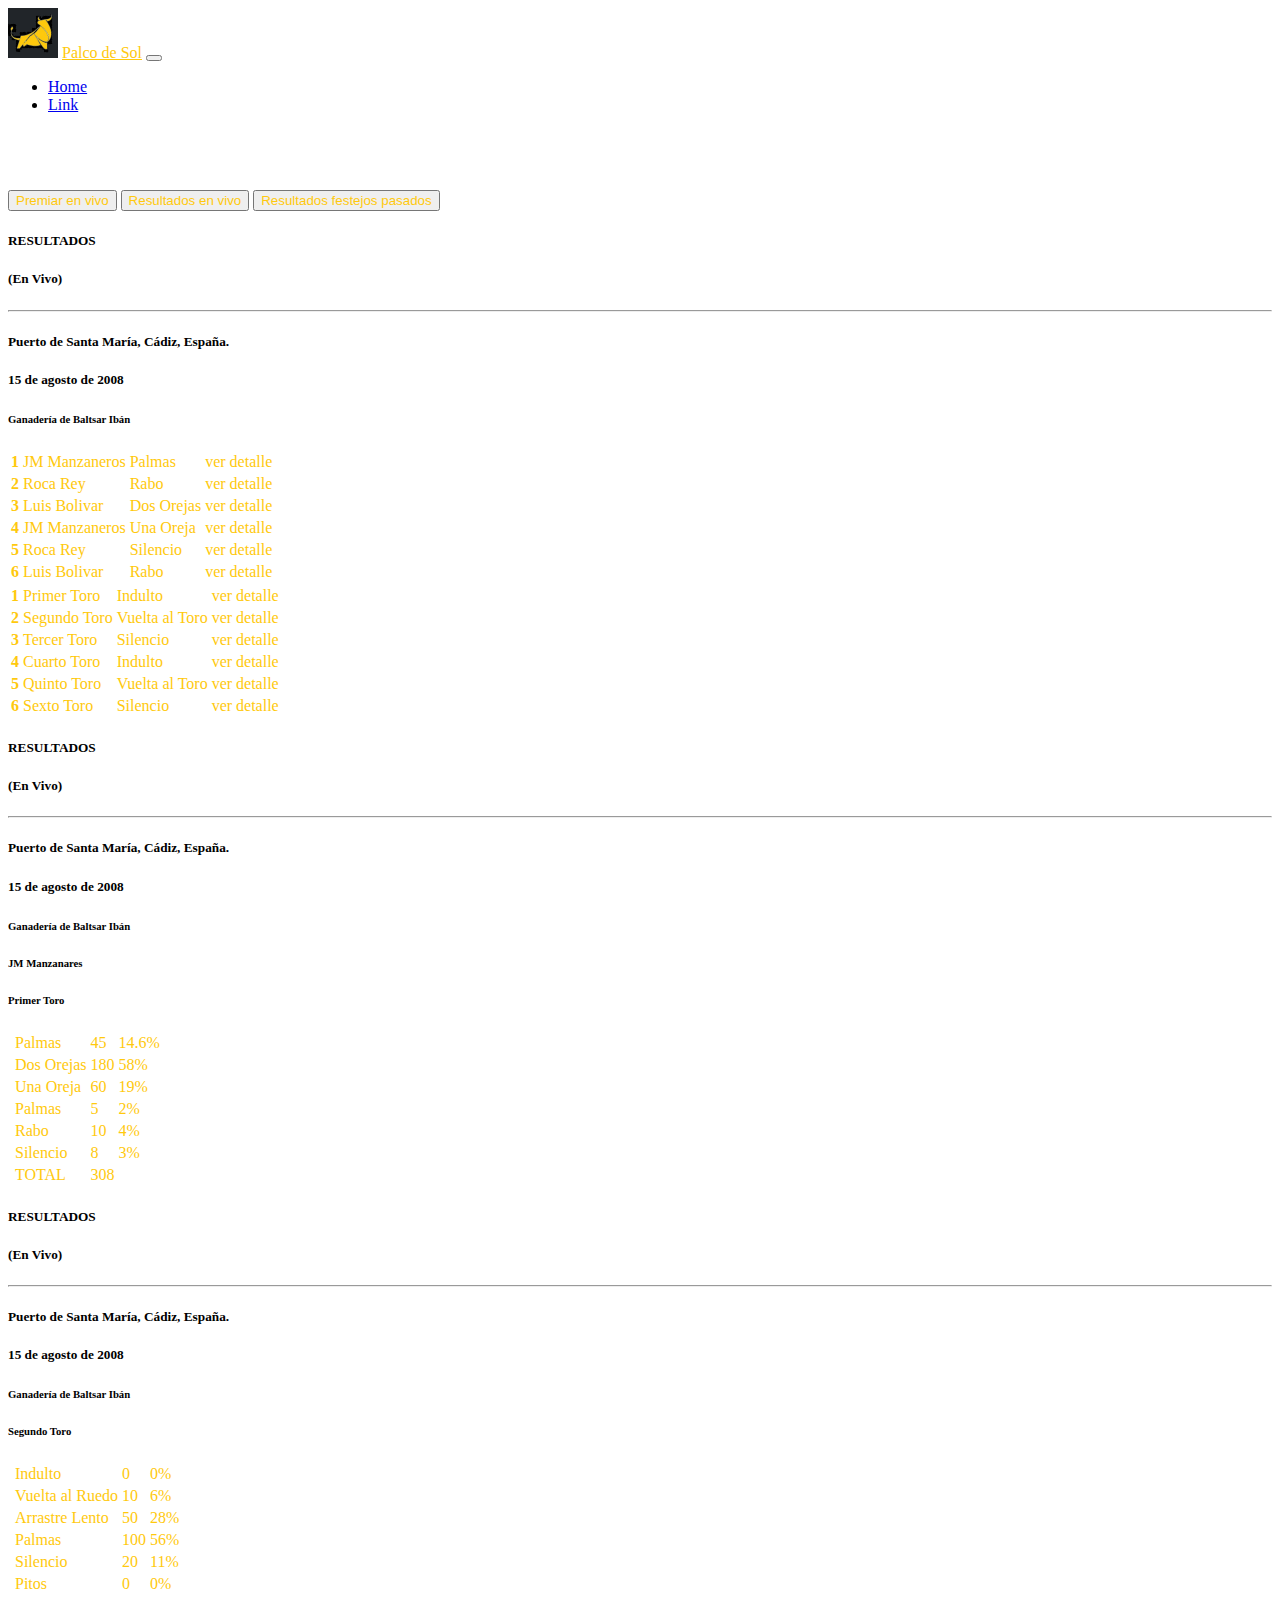
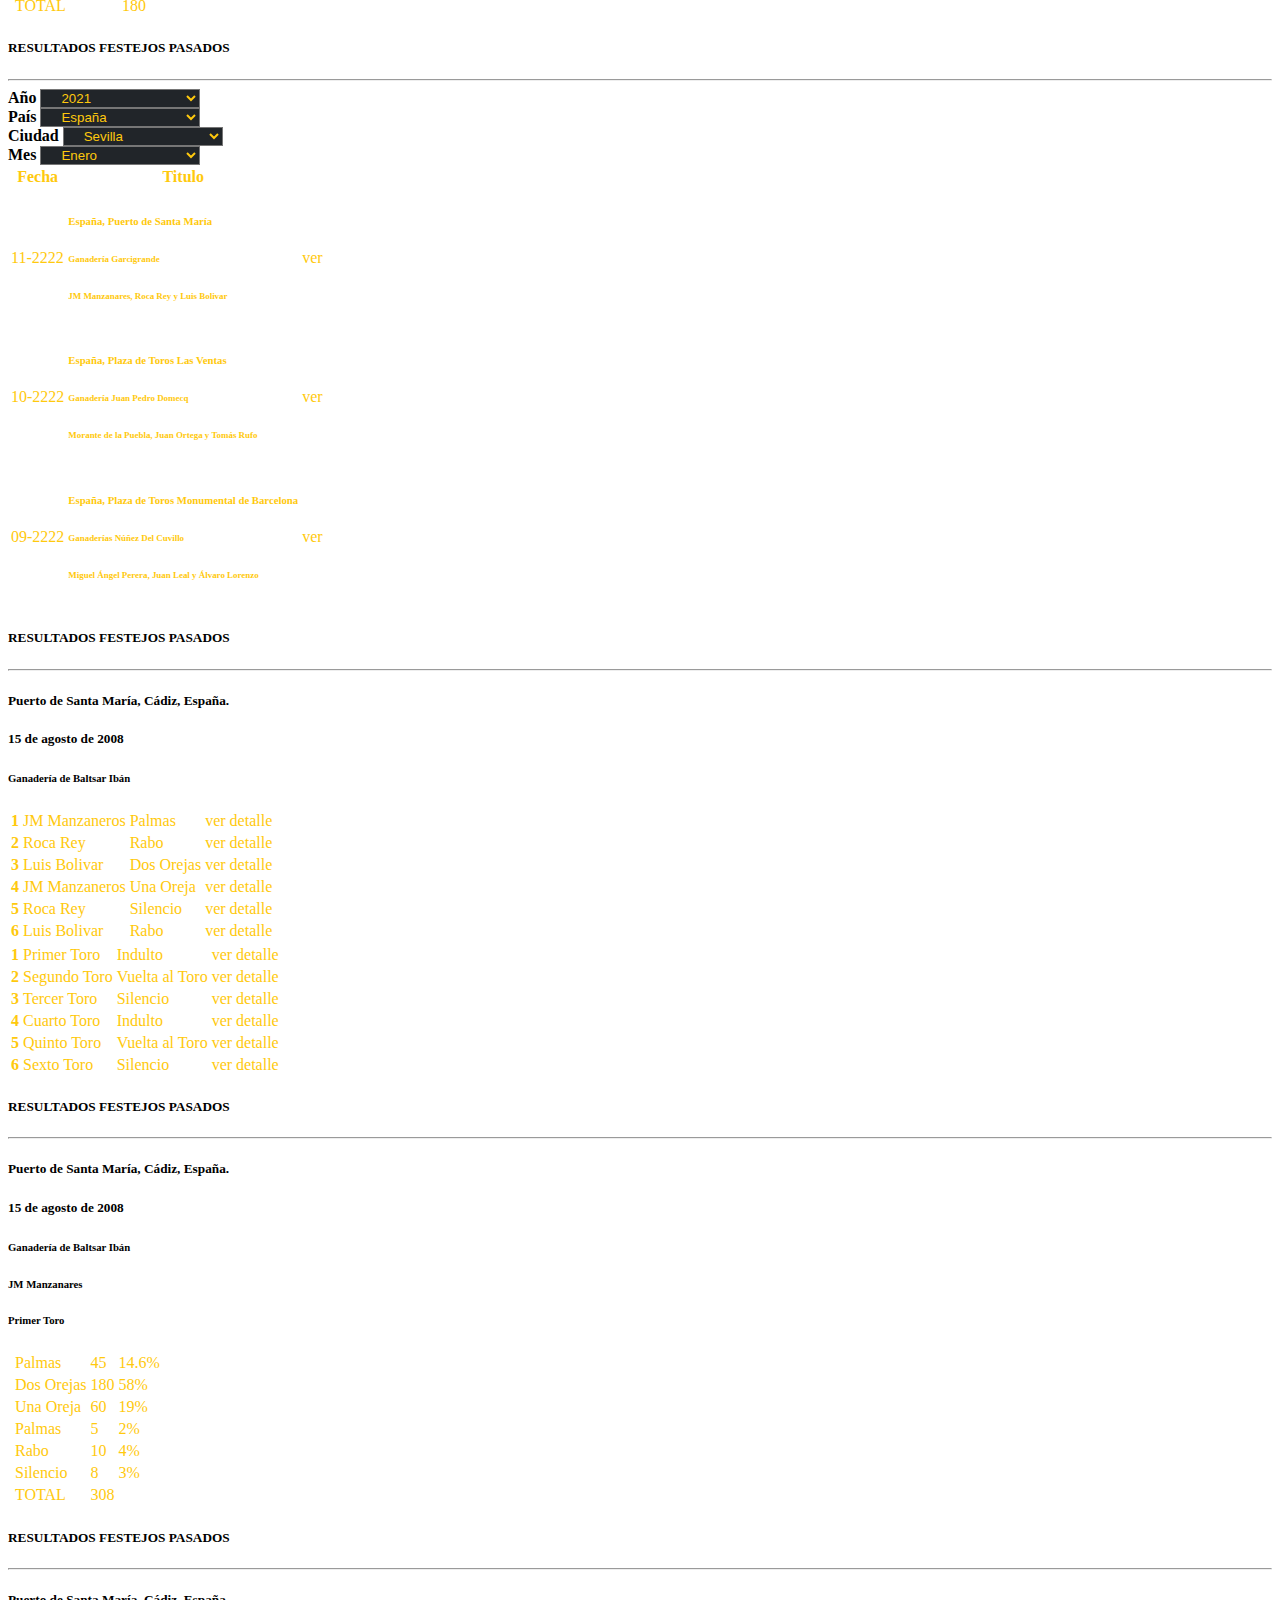
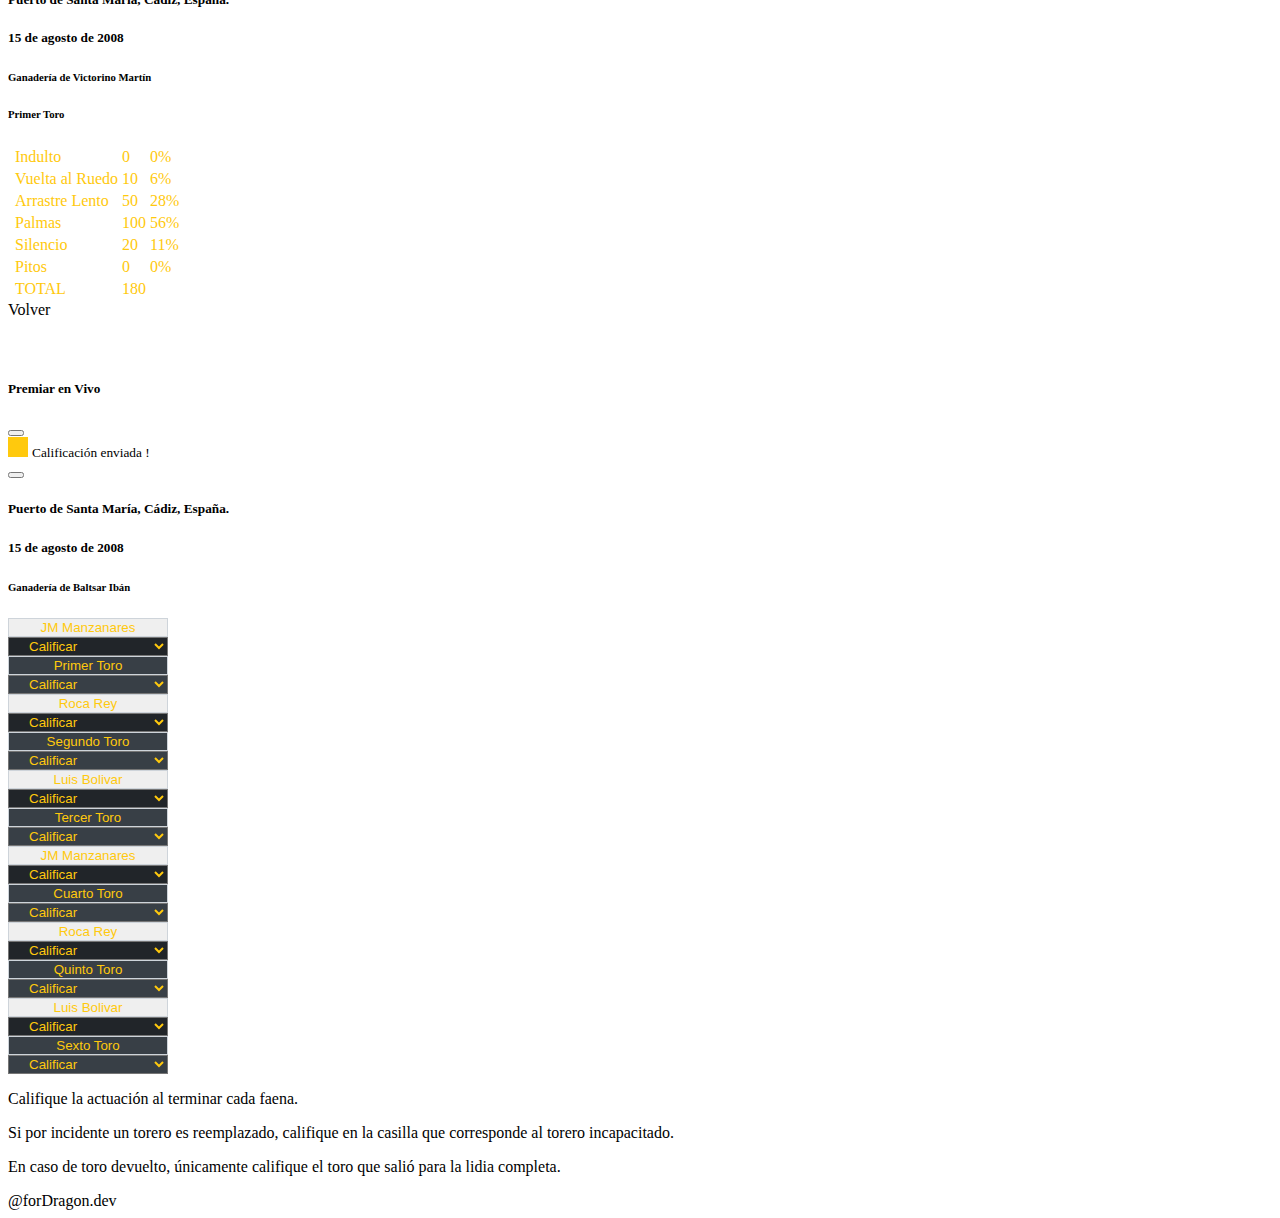
==== commit 67ae5fce: "Add files via upload" ====
--- a/docs/index.html
+++ b/docs/index.html
@@ -51,7 +51,7 @@
 
 			<!-- Component menu principal -->
 			<div class="row mt-5" id="myfirstMenu">
-				<div class="col-12">
+				<div class="col-12 mt-5">
 					<div class="d-grid gap-3 col-8 mx-auto tr-gold">
 						<button type="button" class="btn btn-primary btn-dark tr-gold" data-bs-toggle="modal"
 							data-bs-target="#premiarEnnVivoModal" id="premiarEnVivoBtn">Premiar en vivo</button>
@@ -74,6 +74,7 @@
 					<hr class="mt-0 mb-4">
 					<h5>Puerto de Santa María, Cádiz, España.</h5>
 					<h5>15 de agosto de 2008</h5>
+					<h6 class="mt-3">Ganadería de Baltsar Ibán</h6>
 				</div>
 
 				<!-- Component Tabla Premios Torero -->
@@ -182,6 +183,7 @@
 					<hr class="mt-0 mb-4">
 					<h5>Puerto de Santa María, Cádiz, España.</h5>
 					<h5>15 de agosto de 2008</h5>
+					<h6 class="mt-3">Ganadería de Baltsar Ibán</h6>
 					<h6 class="mt-3">JM Manzanares</h6>
 				</div>
 
@@ -307,11 +309,17 @@
 				<div class="col-12 d-flex mb-0 my-2">
 					<h5 class="text-start flex-grow-1">RESULTADOS FESTEJOS PASADOS</h5>
 				</div>
-
 				<!-- Component Select Resultados Pasados 	-->
 				<div class="col-12 mt-0 my-2">
 					<hr class="mt-0 mb-4">
 					<div class="row justify-content-center">
+						<div class="col-6 tr-select">
+							<label class="tr-label" for="Year">Año</label>
+							<select class="form-select" id="year" required="">
+								<option value="1">2021</option>
+								<option value="2">2020</option>
+							</select>
+						</div>
 						<div class="col-6 tr-select">
 							<label class="tr-label" for="country">País</label>
 							<select class="form-select" id="country" required="">
@@ -326,13 +334,7 @@
 								<option value="2">Madrid</option>
 							</select>
 						</div>
-						<div class="col-6 tr-select">
-							<label class="tr-label" for="Year">Año</label>
-							<select class="form-select" id="year" required="">
-								<option value="1">2021</option>
-								<option value="2">2020</option>
-							</select>
-						</div>
+						
 						<div class="col-6 tr-select">
 							<label class="tr-label" for="Month">Mes</label>
 							<select class="form-select" id="month" required="">
@@ -342,7 +344,6 @@
 						</div>
 					</div>
 				</div>
-
 				<!-- Component Tabla Resultados Pasados 	-->
 				<div class="col-12 mt-5">
 					<table class="table table-dark table-striped table-hover text-start tr-gold"
@@ -356,29 +357,29 @@
 						</thead>
 						<tbody>
 							<tr>
+								<td>11-2222</td>
+								<td>
+									<h6>España, Puerto de Santa María</h6>
+									<h6><small class="text-muted">Ganadería Garcigrande</small></h6>
+									<h6><small class="text-muted">JM Manzanares, Roca Rey y Luis Bolivar</small> </h6>
+								</td>
+								<td>ver</td>
+							</tr>
+							<tr>
+								<td>10-2222</td>
+								<td>
+									<h6>España, Plaza de Toros Las Ventas</h6>
+									<h6><small class="text-muted">Ganadería Juan Pedro Domecq</small></h6>
+									<h6><small class="text-muted">Morante de la Puebla, Juan Ortega y Tomás Rufo</small></h6>
+								</td>
+								<td>ver</td>
+							</tr>
+							<tr>
 								<td>09-2222</td>
 								<td>
-									<h6>Puerto de Santa María</h6>
-									<h6><small class="text-muted">Nombre Torero, Nombre Torero, Nombre Torero</small>
-									</h6>
-								</td>
-								<td>ver</td>
-							</tr>
-							<tr>
-								<td>10-2222</td>
-								<td>
-									<h6>Plaza de Toros Las Ventas</h6>
-									<h6><small class="text-muted">Nombre Torero, Nombre Torero, Nombre Torero</small>
-									</h6>
-								</td>
-								<td>ver</td>
-							</tr>
-							<tr>
-								<td>11-2222</td>
-								<td>
-									<h6>Plaza de Toros Monumental de Barcelona</h6>
-									<h6><small class="text-muted">Nombre Torero, Nombre Torero, Nombre Torero</small>
-									</h6>
+									<h6>España, Plaza de Toros Monumental de Barcelona</h6>
+									<h6><small class="text-muted">Ganaderías Núñez Del Cuvillo</small></h6>
+									<h6><small class="text-muted">Miguel Ángel Perera, Juan Leal y Álvaro Lorenzo</small></h6>
 								</td>
 								<td>ver</td>
 							</tr>
@@ -397,6 +398,7 @@
 					<hr class="mt-0 mb-4">
 					<h5>Puerto de Santa María, Cádiz, España.</h5>
 					<h5>15 de agosto de 2008</h5>
+					<h6 class="mt-3">Ganadería de Baltsar Ibán</h6>
 				</div>
 
 				<!-- Component Tabla Resultados Festejos Pasados Torero -->
@@ -490,7 +492,7 @@
 						</tbody>
 					</table>
 				</div>
-				
+
 			</div>
 
 			<!-- Component Resultados Festejos Pasados Torero Detalle Ganaderia Detalle -->
@@ -503,6 +505,7 @@
 					<hr class="mt-0 mb-4">
 					<h5>Puerto de Santa María, Cádiz, España.</h5>
 					<h5>15 de agosto de 2008</h5>
+					<h6 class="mt-3">Ganadería de Baltsar Ibán</h6>
 					<h6 class="mt-3">JM Manzanares</h6>
 				</div>
 
@@ -646,7 +649,8 @@
 
 						<!-- Toast -->
 						<div class="toast-container position-fixed top-0 end-0 p-3" style="z-index: 11">
-							<div class="toast hide align-items-center" role="alert" aria-live="assertive" aria-atomic="true" id="liveToast">
+							<div class="toast hide align-items-center" role="alert" aria-live="assertive"
+								aria-atomic="true" id="liveToast">
 								<div class="d-flex">
 									<div class="toast-body">
 										<svg class="bd-placeholder-img rounded me-2" width="20" height="20" xmlns=""
@@ -655,7 +659,8 @@
 										</svg>
 										<small class="">Calificación enviada !</small>
 									</div>
-									<button type="button" class="btn-close me-2 m-auto" data-bs-dismiss="toast" aria-label="Close"></button>
+									<button type="button" class="btn-close me-2 m-auto" data-bs-dismiss="toast"
+										aria-label="Close"></button>
 								</div>
 							</div>
 						</div>
@@ -665,6 +670,7 @@
 							<div class="col-12 my-2">
 								<h5>Puerto de Santa María, Cádiz, España.</h5>
 								<h5>15 de agosto de 2008</h5>
+								<h6 class="mt-3">Ganadería de Baltsar Ibán</h6>
 							</div>
 
 							<div class="col-12 d-flex justify-content-center mt-2">
@@ -906,13 +912,8 @@
 
 							<div class="col-12 fs-6 my-2 mt-4">
 								<p class="text-muted">Califique la actuación al terminar cada faena.</p>
-								<p class="text-muted">Si cambia un toro únicamente califique la actuación con el
-									sombrero. </p>
 								<p class="text-muted">Si por incidente un torero es reemplazado, califique en la casilla
-									que
-									corresponde al torero incapacitado.</p>
-								<p class="text-muted">-----</p>
-								<p class="text-muted">Califique en el orden de lidia.</p>
+									que corresponde al torero incapacitado.</p>
 								<p class="text-muted">En caso de toro devuelto, únicamente califique el toro que salió
 									para la lidia completa. </p>
 							</div>
